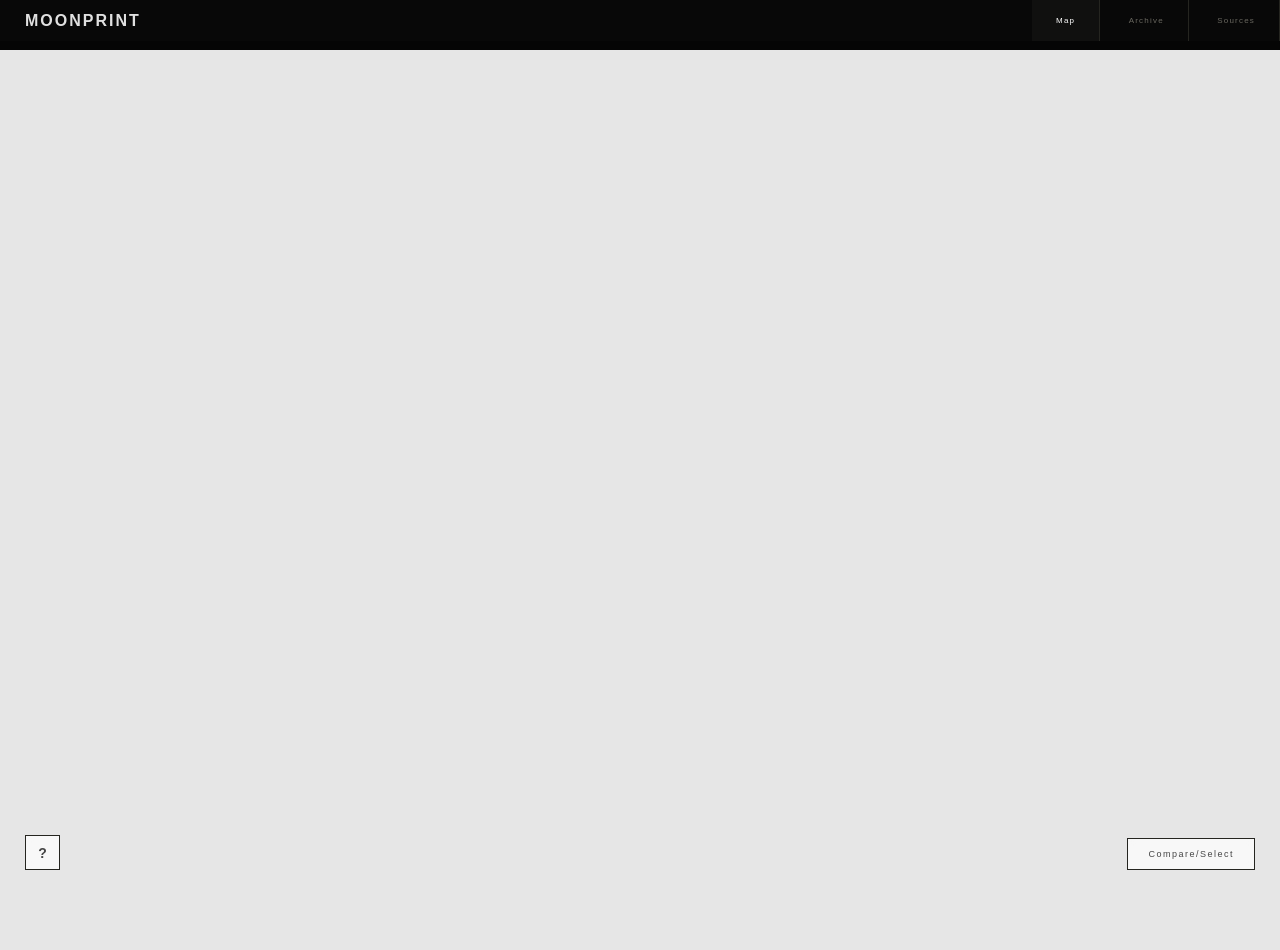
==== index.html @ da6ba2d9 "progetto 1" ====
<!DOCTYPE html>
<html lang="en">
<head>
    <meta charset="UTF-8">
    <meta name="viewport" content="width=device-width, initial-scale=1.0">
    <title>MoonPrint</title>
    
    <link rel="stylesheet" href="https://unpkg.com/leaflet@1.9.4/dist/leaflet.css" />
    <link rel="stylesheet" href="css/style.css" />
</head>
<body>

  <!-- NAV -->
<nav class="section-nav">
  <div class="site-title">MOONPRINT</div>
  <div>
    <button class="nav-tab active" onclick="showView('map')">Map</button> 
    <button class="nav-tab" onclick="showView('archive')">Archive</button>
    <button class="nav-tab" onclick="toggleSourcesModal()">Sources</button>
  </div>
</nav>

    <!-- ARCHIVE -->
    <div id="archive-view"></div>

    <!-- COMPARE/SELECT BUTTON AND PREVIEW AREA -->
    <div id="compare-select-container">
        <button id="compare-select-btn" onclick="toggleCompareMode()">Compare/Select</button>
        <div class="compare-actions" id="compare-actions" style="display: none;">
            <button id="cancel-compare-btn" onclick="toggleCompareMode()">Cancel</button>
            <button id="start-compare-btn" onclick="executeComparison()" disabled>Compare</button>
        </div>
        <div id="compare-preview-area">
            <div class="compare-preview-slot" id="compare-preview-slot-1"></div>
            <div class="compare-preview-slot" id="compare-preview-slot-2"></div>
        </div>
    </div>

    <div id="lightbox" onclick="this.style.display='none'">
        <img id="lightbox-img" src="" alt="Zoom">
    </div>

    <div id="map"></div>

    <!-- MAP LEGEND -->
    <div id="map-legend">
        <div class="legend-title">News Importance</div>
        <div class="legend-item"><div class="legend-dot" style="background: var(--imp-high)"></div><span>Full Page</span></div>
        <div class="legend-item"><div class="legend-dot" style="background: var(--imp-med)"></div><span>Significant</span></div>
        <div class="legend-item"><div class="legend-dot" style="background: var(--imp-low)"></div><span>Brief / Marginal</span></div>
        <div class="legend-note">Colors represent the visual prominence given to the story on the original front page.</div>
    </div>

    <button id="legend-btn" onclick="toggleLegend()">?</button>

    <div id="comparison-overlay">
        <button class="close-btn" onclick="closeComparison()">Close</button>
        <div class="comparison-container">
            <div class="vs-divider"><div class="vs-circle">vs</div></div>
            <div class="newspaper-card card-usa" id="box-usa"></div>
            <div class="newspaper-card card-ussr" id="box-ussr"></div>
        </div>
    </div>

    <div id="purpose-overlay">
        <div id="purpose-modal">
            <h2>MoonPrint</h2>
            <p>This interactive archive explores how global media reported the Apollo 11 moon landing in July 1969. It visualizes the geopolitical narratives of the Cold War, contrasting the triumphant tone. Through a dynamic visualization, the site compares journalistic narratives from different countries, highlighting variations in tone, language, and perspective across international publications. The project was created to mark NASA’s 70th anniversary of the West with the more subdued, technical coverage from the Soviet bloc.</p>
            <p style="font-size: 14px; color: #555; line-height: 1.6; margin-top: 20px;">
                <strong>Instructions:</strong><br>
                • Click on map markers to view newspaper front pages.<br>
                • Select two markers to compare different perspectives.<br>
            </p>
            <button class="close-purpose-btn">Start</button>
        </div>
    </div>

    <div id="sources-overlay">
        <div id="sources-modal">
            <h2>Sources</h2>
            <ul id="sources-list">
                <li><a href="https://santamariatimes.com/news/archives/headlines-apollo-11-moon-landing/collection_2fa322a0-8815-53ca-bf3b-3a1b92e92c36.html#16" target="_blank">Santa Maria Times - Apollo 11 Headlines</a></li>
                <li><a href="https://syvnews.com/news/archives/headlines-apollo-11-moon-landing/collection_3c0d5e05-ab70-5d3f-88fc-f43c67b7f810.html#12" target="_blank">SYV News - Apollo 11 Headlines</a></li>
                <li><a href="https://issuu.com/quotidianonet/docs/1969.07.21_-_l_impronta_di_neil_arm" target="_blank">Issuu - L'Impronta di Neil Arm</a></li>
                <li><a href="https://www.repubblica.it/scienze/2019/07/13/foto/allunaggio_luglio_1969_le_prime_pagine_dei_giornali_italiani-230917118/1/" target="_blank">Repubblica - Prime pagine giornali italiani</a></li>
                <li><a href="https://history.stackexchange.com/questions/15023/what-was-the-internal-soviet-reaction-to-the-moon-landing?utm_source=chatgpt.com" target="_blank">History StackExchange - Soviet Reaction</a></li>
            </ul>
            <button class="close-sources-btn">Close</button>
        </div>
    </div>

    <script src="https://unpkg.com/leaflet@1.9.4/dist/leaflet.js"></script>
    <script src="data.js"></script>
    <script>
const map = L.map('map', { 
    zoomControl: false, 
    minZoom: 2, 
    maxBounds: [[-85, -180], [85, 180]],
    maxBoundsViscosity: 1.0,
    bounceAtZoomLimits: false
});
L.tileLayer('https://{s}.basemaps.cartocdn.com/light_all/{z}/{x}/{y}{r}.png').addTo(map);

let selection = [];
let compareMode = false;

const compareSelectBtn = document.getElementById('compare-select-btn');
const comparePreviewArea = document.getElementById('compare-preview-area');
const compareActionsArea = document.getElementById('compare-actions');
const comparePreviewSlot1 = document.getElementById('compare-preview-slot-1');
const comparePreviewSlot2 = document.getElementById('compare-preview-slot-2');
const legendBtn = document.getElementById('legend-btn');
const sourcesOverlay = document.getElementById('sources-overlay');

function toggleLegend() {
    const legend = document.getElementById('map-legend');
    legend.style.display = (legend.style.display === 'flex') ? 'none' : 'flex';
}

function getPubColor(t) {
    if (t.importance == 1) return "var(--imp-high)";
    if (t.importance == 2) return "var(--imp-med)";
    return "var(--imp-low)";
}

function updateComparePreview(pub, slotElement, index) {
    if (pub && pub.img) {
        slotElement.innerHTML = `<button class="remove-btn" onclick="removeFromSelection(${index})">−</button><img src="${pub.img}" alt="${pub.newspaper}"><div class="newspaper-name-overlay">${pub.city}, ${pub.country}</div>`;
    } else if (pub && pub.country === "China") {
        slotElement.innerHTML = `<button class="remove-btn" onclick="removeFromSelection(${index})">−</button><div class="newspaper-name-overlay">${pub.country} (No Data)</div>`;
    } else {
        slotElement.innerHTML = '';
    }
}

function refreshPreviews() {
    clearAllComparePreviews();
    if (selection[0]) updateComparePreview(selection[0], comparePreviewSlot1, 0);
    if (selection[1]) updateComparePreview(selection[1], comparePreviewSlot2, 1);
    
    const startBtn = document.getElementById('start-compare-btn');
    if (selection.length === 2) {
        startBtn.classList.add('enabled');
        startBtn.disabled = false;
    } else {
        startBtn.classList.remove('enabled');
        startBtn.disabled = true;
    }
}

function clearComparePreviewSlot(slotElement) {
    slotElement.innerHTML = '';
}

function clearAllComparePreviews() {
    clearComparePreviewSlot(comparePreviewSlot1);
    clearComparePreviewSlot(comparePreviewSlot2);
}

function removeFromSelection(index) {
    const pubToRemove = selection[index];
    if (!pubToRemove) return;

    markers.eachLayer(layer => {
        if (layer.pubData && layer.pubData.id === pubToRemove.id) {
            layer.setStyle({ weight: 0, color: '#fff' });
        }
    });

    selection.splice(index, 1);
    refreshPreviews();
    if (document.getElementById('archive-view').style.display === 'block') renderArchive();
}

function toggleSelection(pubId) {
    const pub = publications.find(p => p.id === pubId);
    if (!pub) return;
    const isSelected = selection.includes(pub);
    if (isSelected) {
        removeFromSelection(selection.indexOf(pub));
    } else {
        if (selection.length < 2) {
            selection.push(pub);
            markers.eachLayer(layer => {
                if (layer.pubData && layer.pubData.id === pubId) {
                    layer.setStyle({ weight: 3, color: 'white' });
                }
            });
            refreshPreviews();
        }
    }
    map.closePopup();
}

function executeComparison() {
    if (selection.length === 2) {
        openComparison(selection[0], selection[1]);
        markers.eachLayer(layer => { if (layer.setStyle) layer.setStyle({ weight: 0, color: '#fff' }); });
        _toggleCompareModeInternal(false);
    }
}

function _toggleCompareModeInternal(activate) {
    compareMode = (activate === undefined) ? !compareMode : activate;
    if (compareMode) {
        compareSelectBtn.style.display = 'none';
        comparePreviewArea.style.display = 'flex';
        compareActionsArea.style.display = 'flex';
    } else {
        compareSelectBtn.style.display = 'block';
        comparePreviewArea.style.display = 'none';
        compareActionsArea.style.display = 'none';
        selection = [];
        markers.eachLayer(l => { if(l.setStyle) l.setStyle({weight: 0}); });
        clearAllComparePreviews();
        refreshPreviews();
    }
    if (document.getElementById('archive-view').style.display === 'block') renderArchive();
}

function toggleCompareMode() {
    _toggleCompareModeInternal();
}

let currentImportanceFilter = 'all';
const markers = L.featureGroup();
publications.forEach(t => {
    const color = getPubColor(t);
    const m = L.circleMarker(t.coords, { radius: 7, fillColor: color, stroke: true, color: '#fff', weight: 0, fillOpacity: 0.9 }).addTo(markers);
    m.pubData = t;
    const selectBtnHtml = `<button class="popup-select-btn" data-id="${t.id}" onclick="toggleSelection('${t.id}')">Select</button>`;
    const popupHtml = t.country === "China" 
        ? `<div style="width:260px; padding:5px; font-size:12px; line-height:1.5; max-height:215px; overflow-y:auto;"><strong style="color:#eee; font-size:8px; display:block; margin-bottom:5px; text-transform:uppercase;">Analysis</strong>${t.analysis}${selectBtnHtml}</div>`
        : `<div style="width:180px"><strong>${t.newspaper}</strong><br><small>${t.city}, ${t.country}</small><div class="popup-img-container"><img src="${t.img}" data-pub-id="${t.id}"></div>${selectBtnHtml}</div>`;
    m.bindPopup(popupHtml);
});

map.on('popupopen', function(e) {
    const container = e.popup._container;
    const btn = container.querySelector('.popup-select-btn');
    if (btn) {
        btn.style.display = compareMode ? 'block' : 'none';
        const pubId = btn.getAttribute('data-id');
        const pub = publications.find(p => p.id === pubId);
        const isSelected = selection.includes(pub);
        btn.innerText = isSelected ? 'Remove' : 'Select';
        btn.classList.toggle('is-remove', isSelected);
    }
});

const renderCard = (t, color) => `
    <div class="card-header">
        <div class="header-left">
            <div class="dot" style="background:${color}"></div>
            <span class="journal-name">${t.country || 'Historical Context'}</span>
        </div>
    </div>
    <div class="image-box">
        ${t.img ? `<img src="${t.img}">` : `<div style="padding:40px; color:#333; font-size:14px; line-height:1.6; text-align:left;">${t.analysis}</div>`}
    </div>
    <div class="card-footer">
        <div class="footer-label">${t.newspaper || t.country} • ${t.city || t.continent}</div>
        <div class="footer-scroll-area">
            ${t.main_headline ? `
                <div class="footer-desc">
                    <strong>Front Page Headline</strong> “${t.main_headline}”
                    ${t.main_headline_en && t.main_headline_en !== t.main_headline ? `<br><span style="font-style: italic; font-size: 0.9em; color: #666;">“${t.main_headline_en}”</span>` : ''}
                </div>` : ''}
            <div class="footer-desc"><strong>Analysis</strong> ${t.analysis || '—'}</div>
            <div class="footer-desc"><strong>Visual Hierarchy</strong> ${t.visual || '—'}</div>
            <div class="footer-desc"><strong>Rhetorical Tone</strong> ${t.tone || '—'}</div>
        </div>
    </div>`;

function openComparison(t1, t2) {
    [[t1, 'box-usa'], [t2, 'box-ussr']].forEach(([t, id]) => {
        const color = getPubColor(t);
        const el = document.getElementById(id);
        el.style.borderTop = `3px solid ${color}`;
        el.innerHTML = renderCard(t, color);
    });
    document.getElementById('comparison-overlay').style.display = 'flex';
}

function openDetail(pubId) {
    const t = publications.find(p => p.id === pubId);
    const color = getPubColor(t);
    const b = document.getElementById('detail-card');
    b.style.borderTop = `3px solid ${color}`;
    b.innerHTML = renderCard(t, color);
    document.getElementById('detail-overlay').style.display = 'flex';
}

const closeDetail = () => { document.getElementById('detail-overlay').style.display = 'none'; };
const closeComparison = () => { document.getElementById('comparison-overlay').style.display = 'none'; };

function toggleGridSelection(pubId) {
    const pub = publications.find(p => p.id === pubId);
    if (selection.includes(pub)) selection = selection.filter(p => p !== pub);
    else if (selection.length < 2) selection.push(pub);
    refreshPreviews();
    renderArchive();
}

function filterImportance(val) {
    currentImportanceFilter = val;
    renderArchive();
}

markers.addTo(map);
map.fitBounds(markers.getBounds().pad(0.1));

document.addEventListener('click', function (e) {
    if (e.target.tagName === 'IMG' && e.target.closest('.popup-img-container')) {
        openDetail(e.target.getAttribute('data-pub-id'));
    } else if (e.target.tagName === 'IMG' && e.target.closest('.image-box')) {
        const lightbox = document.getElementById('lightbox');
        document.getElementById('lightbox-img').src = e.target.src;
        lightbox.style.display = 'flex';
    }
});

const purposeOverlay = document.getElementById('purpose-overlay');
purposeOverlay.style.display = 'flex';
const closePurposeModal = () => { purposeOverlay.style.display = 'none'; };
const toggleSourcesModal = () => { sourcesOverlay.style.display = (sourcesOverlay.style.display === 'flex') ? 'none' : 'flex'; };
const closeSourcesModal = () => { sourcesOverlay.style.display = 'none'; };

purposeOverlay.querySelector('.close-purpose-btn').addEventListener('click', closePurposeModal);
sourcesOverlay.querySelector('.close-sources-btn').addEventListener('click', closeSourcesModal);

window.addEventListener('keydown', (e) => {
    if(e.key === "Escape") { 
        closeComparison(); closeDetail(); closePurposeModal(); closeSourcesModal();
        document.getElementById('lightbox').style.display = 'none'; 
        if (compareMode) _toggleCompareModeInternal(false);
    }
});

function showView(viewName) {
    document.querySelectorAll('.nav-tab[onclick]').forEach(t => t.classList.toggle('active', t.getAttribute('onclick').includes(viewName)));
    document.getElementById('archive-view').style.display = viewName === 'archive' ? 'block' : 'none';
    legendBtn.style.display = viewName === 'archive' ? 'none' : 'flex';
    if (viewName === 'archive') {
        document.getElementById('map-legend').style.display = 'none';
        renderArchive();
    }
}

function renderArchive() {
    const container = document.getElementById('archive-view');
    container.innerHTML = "";
    const toolbar = document.createElement('div');
    toolbar.className = 'archive-toolbar';
    toolbar.innerHTML = `
        <div style="display:flex; justify-content:space-between; align-items:flex-end; width:100%;">
            <div class="archive-filters">
                <span class="filter-label">Coverage Importance:</span>
                <div class="importance-filters">
                    <button class="filter-btn ${currentImportanceFilter === 'all' ? 'active' : ''}" onclick="filterImportance('all')">All</button>
                    <button class="filter-btn ${currentImportanceFilter === '1' ? 'active' : ''}" onclick="filterImportance('1')">Full Page</button>
                    <button class="filter-btn ${currentImportanceFilter === '2' ? 'active' : ''}" onclick="filterImportance('2')">Significant</button>
                    <button class="filter-btn ${currentImportanceFilter === '3' ? 'active' : ''}" onclick="filterImportance('3')">Brief</button>
                </div>
            </div>
        </div>
        ${compareMode ? `<div class="compare-hint">Select two images to compare different perspectives.</div>` : ''}
    `;
    container.appendChild(toolbar);
    const filteredPubs = currentImportanceFilter === 'all' ? publications : publications.filter(p => p.importance == currentImportanceFilter);
    const continents = [...new Set(filteredPubs.map(t => t.continent))];
    let fullHtml = "";
    continents.forEach(cont => {
        const items = filteredPubs.filter(t => t.continent === cont);
        if(items.filter(t => t.img).length === 0) return;
        let html = `<div class="continent-block"><div class="continent-title">${cont}</div>`;
        const countries = [...new Set(items.map(i => i.country))];
        countries.forEach(country => {
            const cItems = items.filter(t => t.country === country && t.img);
            if(cItems.length === 0) return;
            html += `<div class="country-block"><div class="country-title">${country}</div><div class="grid-container">`;
            cItems.forEach(t => {
                const isSelected = selection.includes(t);
                html += `<div class="grid-item ${isSelected ? 'selected' : ''}" onclick="${compareMode ? `toggleGridSelection('${t.id}')` : `openDetail('${t.id}')`}">
                            <div class="grid-img-wrapper"><img src="${t.img}"></div>
                            <div class="grid-info"><div class="grid-city">${t.city}</div><div class="grid-journal">${t.newspaper}</div></div>
                         </div>`;
            });
            html += `</div></div>`;
        });
        fullHtml += html + `</div>`;
    });
    container.insertAdjacentHTML('beforeend', fullHtml);
}
    </script>

    <div id="detail-overlay">
        <button class="close-btn" onclick="closeDetail()">Close</button>
        <div class="comparison-container" style="justify-content: center;">
            <div class="newspaper-card" id="detail-card" style="max-width: 500px; width: 100%;"></div>
        </div>
    </div>
</body>
</html>
---- css/style.css ----
:root {
    --imp-high: #FC3D21; 
    --imp-med: #005DAB;  
    --imp-low: #A7A9AC;
    --bg-dark: #050505;
    --text-gray: #ccc;
    --card-bg: #111;
}

body { margin: 0; padding: 0; background: var(--bg-dark); font-family: 'Helvetica Neue', Arial, sans-serif; overflow: hidden; color: white; margin-top:0; }

#map { height: 100vh; width: 100%; background: #e6e6e6; margin-top: 50px }
.leaflet-tile-pane {
    filter: grayscale(100%) brightness(105%);
}

/* ─── NAV ─── */
.section-nav {
    position: fixed;
    top: 0;
    left:0;
    width: 100%;
    z-index: 13000;
    background: rgba(9, 9, 9, 0.92);
    backdrop-filter: blur(8px);
    display: flex;
    justify-content: space-between;
    align-items: center;
}
.nav-tab {
    padding: 1rem 1.5rem;
    font-family: 'Helvetica Neue', Arial, sans-serif;
    font-size: 8px;
    letter-spacing: 0.15em;
    color: #6a6860;
    cursor: pointer;
    border: none;
    background: none;
    border-right: 1px solid #252520;
    text-decoration: none;
    display: inline-block;
    transition: all 0.2s;
}
.nav-tab:hover, .nav-tab.active { color: var(--moon-hi); background: rgba(200,192,168,0.04); }

.site-title {
    font-weight: 600;
    letter-spacing: 2px;
    margin-left: 25px;
    color: #e0e0e0;
    text-transform: none;
}

/* --- LIGHTBOX --- */
#lightbox {
    display: none; position: fixed; top: 0; left: 0; width: 100%; height: 100%;
    background: rgba(0, 0, 0, 0.9); z-index: 20000; cursor: zoom-out;
    align-items: center; justify-content: center; padding: 20px;
}
#lightbox img { max-width: 95%; max-height: 95%; border: 1px solid #444; }

/* --- MAP POPUP --- */
.popup-img-container {
    width: 100%; height: 110px; overflow: hidden; margin-top: 8px;
    border: 1px solid #333; background: #222; cursor: zoom-in;
}
.popup-img-container img { width: 100%; height: auto; display: block; }

/* ─── COMPARATIVE ANALYSIS ─── */
#comparison-overlay, #detail-overlay {
    display: none; position: fixed; top: 0; left: 0; width: 100%; height: 100%;
    background: rgba(230, 230, 230, 0.98); backdrop-filter: blur(12px);
    align-items: flex-start; justify-content: center; z-index: 12000;
    animation: fadeIn 0.4s ease;
    overflow-y: auto;
    padding: 60px 0;
}

@keyframes fadeIn { from { opacity: 0; } to { opacity: 1; } }

.comparison-container {
    display: flex; align-items: stretch; width: 94%; max-width: 1050px; position: relative;
}

.newspaper-card {
    flex: 1; background: #ffffff; border: 1px solid #e5e5e5;
    display: flex; flex-direction: column; margin: 0 15px;
    box-shadow: 0 10px 30px rgba(0,0,0,0.08);
    max-height: 90vh;
}

.card-header {
    padding: 10px 15px; display: flex; align-items: center;
    background: #222; border-bottom: 1px solid #333;
}

.header-left { display: flex; align-items: center; gap: 10px; }
.dot { width: 10px; height: 10px; border-radius: 50%; }
.journal-name { font-weight: 600; font-size: 15px; color: #fff; }

.image-box {
    height: 55vh; min-height: 200px; background: #C1C1C1; display: flex;
    align-items: center; justify-content: center; position: relative; border-bottom: 1px solid #333;
    overflow-y: auto;
}
.image-box img { width: 100%; height: 100%; object-fit: contain; object-position: center; cursor: zoom-in; }

.card-footer { padding: 0; flex: 1; display: flex; flex-direction: column; border-top: 1px solid #333; overflow: hidden; }
.footer-label { padding: 8px 25px 8px 10px; font-size: 12px; font-weight: 800; letter-spacing: 1.2px; text-transform: none; border-bottom: 1px solid #333; flex-shrink: 0; background: #222; color: #fff; }
.footer-scroll-area { padding: 10px; overflow-y: auto; flex: 1; }

.footer-desc { font-size: 14px; line-height: 1.6; color: #333; font-weight: 400; margin-bottom: 15px; }
.footer-desc strong { color: #222; text-transform: none; font-size: 13px; font-weight: 600; letter-spacing: 0.3px; display: block; margin-bottom: 4px; }

.footer-scroll-area::-webkit-scrollbar, .image-box::-webkit-scrollbar { width: 6px; }
.footer-scroll-area::-webkit-scrollbar-track { background: #f1f1f1; }
.footer-scroll-area::-webkit-scrollbar-thumb, .image-box::-webkit-scrollbar-thumb { background: #ccc; border-radius: 10px; }
.footer-scroll-area::-webkit-scrollbar-thumb:hover { background: #bbb; }

@media (max-width: 900px) {
    .comparison-container { 
        flex-direction: column; 
        align-items: center; 
        gap: 20px;
        padding-bottom: 80px;
    }
    .newspaper-card { 
        width: 100%; 
        margin: 0; 
        max-height: 75vh;
    }
    .vs-divider { display: none; }
    .image-box { height: 40vh; }
    .close-btn { top: 20px; right: 20px; font-size: 10px; padding: 8px 15px; }
}

.vs-divider { position: absolute; left: 50%; top: 50%; transform: translate(-50%, -50%); z-index: 10; }
.vs-circle {
    width: 38px; height: 38px; background: #fff; border: 1px solid #ddd; border-radius: 50%;
    display: flex; align-items: center; justify-content: center; color: #999; font-size: 11px; font-weight: bold;
    box-shadow: 0 4px 10px rgba(0,0,0,0.1);
}

.close-btn { position: fixed; top: 60px; right: 40px; background: rgba(230,230,230,0.8); border: 1px solid #999; padding: 10px 20px; color: #333; cursor: pointer; font-size: 11px; letter-spacing: 2px; z-index: 12001; transition: all 0.3s; }
.close-btn:hover { background: #333; color: #fff; border-color: #333; }

.leaflet-popup-content-wrapper { background: #111; color: white; border-radius: 0; border: 1px solid #444; }
.leaflet-popup-tip { background: #111; }

/* ─── ARCHIVE VIEW ─── */
#archive-view {
    display: none; position: fixed; top: 0; left: 0; width: 100%; height: 100%;
    background: #e6e6e6; z-index: 9000; overflow-y: auto;
    padding: 40px 9% 40px; box-sizing: border-box;
}
.continent-block { margin-bottom: 60px; }
.continent-title { 
    font-size: 18px; font-weight: 500; letter-spacing: 3px; color: #333; border-bottom: 1px solid #ccc; 
    padding-bottom: 10px; margin-bottom: 25px; text-transform: none;
}
.country-block { margin-bottom: 30px; }
.country-title { font-size: 14px; font-weight: 500; color: #555; margin-bottom: 15px; text-transform: none; letter-spacing: 1.5px; border-left: 2px solid #ccc; padding-left: 10px; }
.grid-container { 
    display: grid; 
    grid-template-columns: repeat(auto-fill, minmax(110px, 1fr)); 
    gap: 20px 15px; 
    align-items: start; 
}
.grid-item { 
    cursor: pointer; 
    transition: transform 0.3s ease; 
    position: relative; 
    display: flex; 
    flex-direction: column; 
    align-items: center; 
    text-align: center;
}
.grid-item:hover { transform: translateY(-8px); }
.grid-item.selected .grid-img-wrapper { border: 3px solid #0026ff; }

.grid-img-wrapper {
    width: 100%;
    overflow: hidden;
    background: #f0f0f0;
    margin-bottom: 16px;
    transition: all 0.3s ease;
    border: 1px solid transparent;
}

.archive-toolbar {
    position: sticky;
    top: 0;
    z-index: 1000;
    background: #e6e6e6;
    display: flex; 
    flex-direction: column;
    align-items: flex-start;
    padding: 20px 0 15px;
    margin-bottom: 25px;
    border-bottom: none;
}
.archive-filters { display: flex; flex-direction: column; gap: 10px; }
.filter-label { 
    font-size: 9px; 
    font-weight: 700; 
    color: #454545; 
    text-transform: none; 
    letter-spacing: 1.5px; 
}
.importance-filters { 
    display: flex; 
    gap: 8px;
}
.filter-btn {
    background: rgba(255, 255, 255, 0.7);
    backdrop-filter: blur(4px);
    border: 1px solid #252520;
    color: #454545;
    padding: 8px 16px;
    font-size: 9px;
    font-weight: 600;
    letter-spacing: 1.5px;
    text-transform: none;
    cursor: pointer; 
    transition: all 0.3s;
}
.filter-btn:hover { background: #dddddd; color: #000; }
.filter-btn.active { 
    background: #333; 
    color: #fff; 
    border-color: #333; 
}

.compare-hint { font-size: 12px; color: #999; font-style: italic; margin-top: 10px; display: block; }

.grid-img-wrapper img { width: 100%; height: auto; display: block; filter: grayscale(100%); transition: all 0.5s ease; }
.grid-item:hover .grid-img-wrapper img { filter: grayscale(0%); }

.grid-info { 
    width: 100%; 
    padding: 0 10px; 
    text-align: left;
}
.archive-compare-button.active { background: #0026ff; border-color: #0026ff; color: #fff; }

.grid-city { font-weight: 400; font-size: 10px; color: #70757a; margin-bottom: 2px; line-height: 1.2; }
.grid-journal { font-weight: 600; font-size: 12px; color: #202124; letter-spacing: 0.1px; }

/* --- MAP LEGEND --- */
#map-legend {
    position: fixed;
    bottom: 30px;
    left: 59px;
    background: rgba(255, 255, 255, 0.7);
    backdrop-filter: blur(4px);
    padding: 12px 15px;
    border: 1px solid #252520;
    z-index: 1000;
    font-family: 'Helvetica Neue', Arial, sans-serif;
    display: none;
    flex-direction: column;
    gap: 6px;
}
.legend-title {
    font-size: 8px;
    font-weight: 800;
    text-transform: none;
    letter-spacing: 1.5px;
    color: #454545;
    margin-bottom: 2px;
}
.legend-item { display: flex; align-items: center; gap: 8px; font-size: 9px; color: #333; font-weight: 600; text-transform: none; letter-spacing: 0.5px; }
.legend-dot { width: 8px; height: 8px; border-radius: 50%; }
.legend-note { 
    margin-top: 4px; font-size: 10px; color: #666; font-style: italic; 
    border-top: 1px solid rgba(0,0,0,0.1); padding-top: 6px; max-width: 150px; line-height: 1.2;
}

#legend-btn {
    position: fixed;
    bottom: 30px;
    left: 25px;
    width: 35px;
    height: 35px;
    background: rgba(255, 255, 255, 0.7);
    backdrop-filter: blur(4px);
    border: 1px solid #252520;
    color: #454545;
    font-size: 14px;
    font-weight: bold;
    cursor: pointer;
    z-index: 11000;
    display: flex;
    align-items: center;
    justify-content: center;
    transition: all 0.3s;
}
#legend-btn:hover {
    background: #dddddd;
    color: #000;
}

#purpose-overlay {
    display: none; position: fixed; top: 0; left: 0; width: 100%; height: 100%;
    background: rgba(0,0,0,0.6); backdrop-filter: blur(5px);
    z-index: 25000; align-items: center; justify-content: center; animation: fadeIn 0.3s;
}

#purpose-modal {
    background: #fff; color: #333; padding: 30px 40px;
    max-width: 550px; width: 90%; box-shadow: 0 10px 30px rgba(0,0,0,0.2);
}
#purpose-modal h2 { margin-top: 0; font-size: 16px; letter-spacing: 2px; text-transform: none; }
#purpose-modal p { font-family: 'Helvetica Neue', Arial, sans-serif; font-size: 15px; line-height: 1.7; color: #555; }
.close-purpose-btn {
    display: block; margin-top: 25px; margin-left: auto; background: #333; color: #fff;
    border: none; padding: 10px 25px; cursor: pointer; text-transform: none;
    font-size: 11px; letter-spacing: 1px; transition: background 0.2s;
}
.close-purpose-btn:hover { background: #000; }

/* --- SOURCES MODAL --- */
#sources-overlay {
    display: none; position: fixed; top: 0; left: 0; width: 100%; height: 100%;
    background: rgba(0,0,0,0.6); backdrop-filter: blur(5px);
    z-index: 25000; align-items: center; justify-content: center; animation: fadeIn 0.3s;
}

#sources-modal {
    background: #fff; color: #333; padding: 30px 40px;
    max-width: 550px; width: 90%; box-shadow: 0 10px 30px rgba(0,0,0,0.2);
}
#sources-modal h2 { margin-top: 0; font-size: 16px; letter-spacing: 2px; text-transform: none; }
#sources-modal ul { list-style: none; padding: 0; margin: 25px 0; }
#sources-modal a {
    color: #444; text-decoration: none; font-size: 13px; letter-spacing: 0.5px;
    display: flex; align-items: center; gap: 12px; padding: 12px 0;
    border-bottom: 1px solid #f0f0f0; transition: all 0.2s ease;
}
#sources-modal li:last-child a { border-bottom: none; }
#sources-modal a::before {
    content: ""; width: 6px; height: 6px; background: var(--imp-med);
    border-radius: 50%; flex-shrink: 0; opacity: 0.6; transition: transform 0.2s;
}
#sources-modal a:hover { color: #000; padding-left: 5px; }
#sources-modal a:hover::before { transform: scale(1.3); opacity: 1; }

.close-sources-btn {
    display: block; margin-top: 25px; margin-left: auto; background: #333; color: #fff;
    border: none; padding: 10px 25px; cursor: pointer; text-transform: none;
    font-size: 11px; letter-spacing: 1px; transition: background 0.2s;
}
#sources-modal .close-sources-btn:hover { background: #000; }

#compare-select-container {
    position: fixed;
    bottom: 30px;
    right: 25px;
    z-index: 11000;
    display: flex;
    align-items: flex-end;
    flex-direction: row-reverse;
    gap: 10px;
}
#compare-select-btn {
    background: rgba(255, 255, 255, 0.7);
    backdrop-filter: blur(4px);
    border: 1px solid #252520;
    color: #454545;
    padding: 10px 20px;
    font-size: 9px;
    letter-spacing: 1.5px;
    text-transform: none;
    cursor: pointer;
    transition: all 0.3s;
    font-family: 'Helvetica Neue', Arial, sans-serif;
}
#compare-select-btn:hover {
    background: #dddddd;
    color: #000;
    border-color: #000000;
}
#compare-preview-area {
    display: none;
    gap: 5px;
    height: auto;
    background: rgba(255, 255, 255, 0.4);
    backdrop-filter: blur(8px);
    border: 1px solid rgba(37, 37, 32, 0.3);
    padding: 5px;
    align-items: center;
}
.compare-preview-slot {
    width: 100px;
    height: 140px;
    background-color: rgba(255, 255, 255, 0.01);
    border: 1px dashed rgba(37, 37, 32, 0.4);
    display: flex;
    align-items: center;
    justify-content: center;
    overflow: hidden;
    position: relative;
}
.compare-preview-slot::before {
    content: '+';
    font-size: 24px;
    color: rgba(37, 37, 32, 0.3);
    position: absolute;
    z-index: 1;
    pointer-events: none;
}
.compare-preview-slot img {
    width: 100%;
    height: 100%;
    object-fit: cover;
    object-position: center;
    position: relative;
    z-index: 2;
}
.compare-preview-slot .newspaper-name-overlay {
    position: absolute;
    bottom: 0;
    left: 0;
    width: 100%;
    background: rgba(0,0,0,0.7);
    color: white;
    font-size: 7px;
    text-align: center;
    padding: 4px 0;
    white-space: nowrap;
    overflow: hidden;
    text-overflow: ellipsis;
    z-index: 3;
}
.remove-btn {
    position: absolute;
    top: 5px;
    right: 5px;
    width: 18px;
    height: 18px;
    background: rgba(255, 255, 255, 0.9);
    border: 1px solid #252520;
    color: #000;
    border-radius: 50%;
    font-size: 12px;
    font-weight: normal;
    display: flex;
    align-items: center;
    justify-content: center;
    cursor: pointer;
    z-index: 10;
    padding: 0;
}
.remove-btn:hover { background: #000; color: #fff; }

.compare-actions {
    display: flex;
    flex-direction: row;
    gap: 8px;
}

#start-compare-btn {
    background: #bbb;
    color: #fff;
    border: none;
    padding: 10px 20px;
    font-size: 10px;
    font-weight: bold;
    letter-spacing: 1px;
    cursor: not-allowed;
    opacity: 0.5;
    transition: all 0.2s;
}
#start-compare-btn.enabled {
    background: #0026ff;
    cursor: pointer;
    opacity: 1;
    color: #fff;
}
#start-compare-btn.enabled:hover { background: #001ecc; }

#cancel-compare-btn {
    background: rgba(255, 255, 255, 0.7);
    backdrop-filter: blur(4px);
    border: 1px solid #252520;
    color: #454545;
    padding: 10px 20px;
    font-size: 10px;
    font-weight: bold;
    letter-spacing: 1px;
    cursor: pointer;
    transition: all 0.2s;
}
#cancel-compare-btn:hover { background: #dddddd; color: #000; }

.popup-select-btn {
    margin-top: 10px;
    width: 100%;
    background: #0026ff;
    color: #ffffff;
    border: none;
    padding: 8px;
    font-size: 10px;
    font-weight: bold;
    text-transform: none;
    letter-spacing: 1px;
    cursor: pointer;
    transition: all 0.2s;
}
.popup-select-btn:hover { background: #ffffff; color: #000000; }
.popup-select-btn.is-remove {
    background: var(--imp-high);
    color: #fff;
    border-color: var(--imp-high);
}
.popup-select-btn.is-remove:hover { background: #d6301a; }
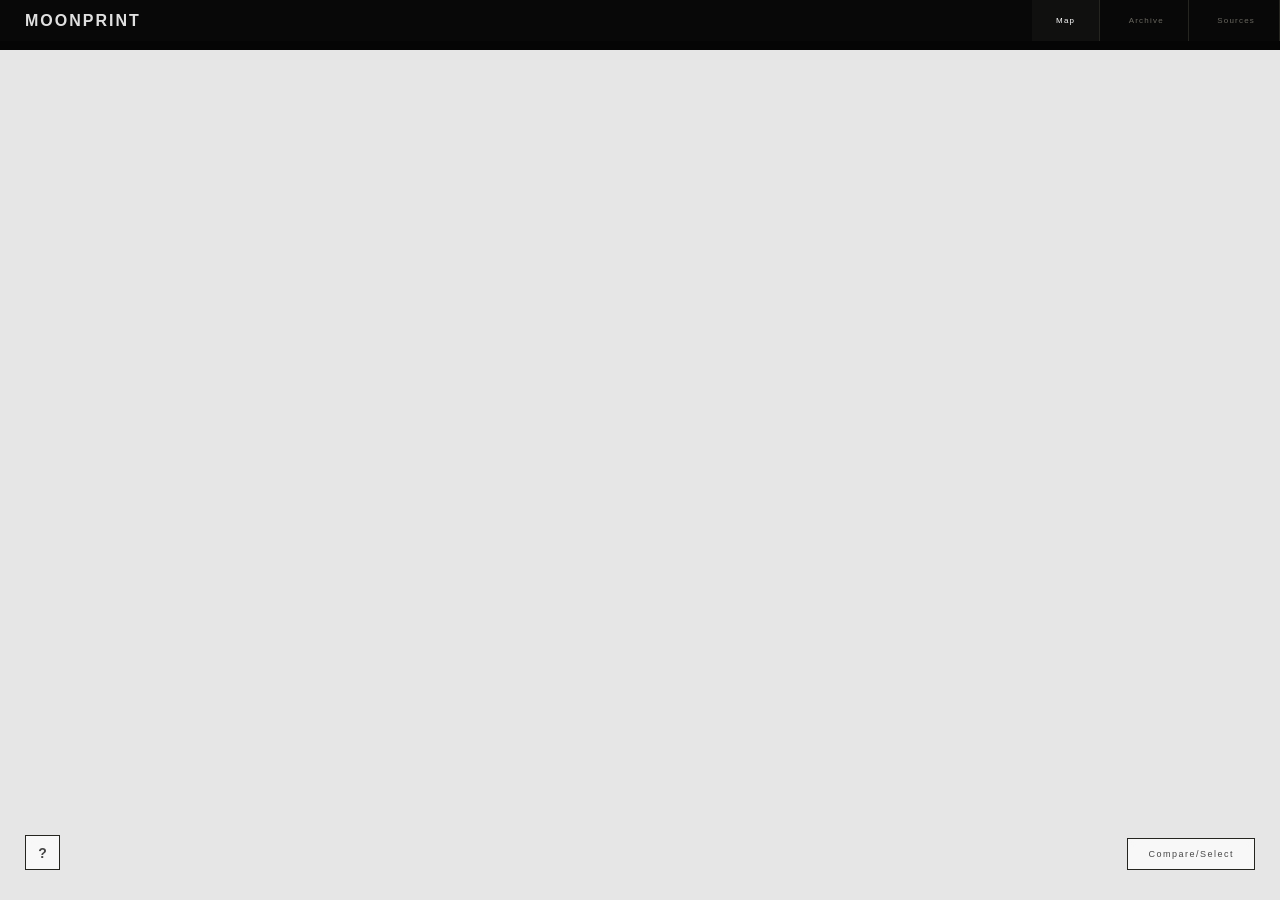
==== commit 0525dbb5: "MoonPrint" ====
--- a/index.html
+++ b/index.html
@@ -6,7 +6,7 @@
     <title>MoonPrint</title>
     
     <link rel="stylesheet" href="https://unpkg.com/leaflet@1.9.4/dist/leaflet.css" />
-    <link rel="stylesheet" href="css/style.css" />
+    <link rel="stylesheet" href="assets/css/style.css" />
 </head>
 <body>
 
@@ -90,7 +90,7 @@
     </div>
 
     <script src="https://unpkg.com/leaflet@1.9.4/dist/leaflet.js"></script>
-    <script src="data.js"></script>
+    <script src="assets/data/data.js"></script>
     <script>
 const map = L.map('map', { 
     zoomControl: false, 
@@ -381,8 +381,8 @@
             html += `<div class="country-block"><div class="country-title">${country}</div><div class="grid-container">`;
             cItems.forEach(t => {
                 const isSelected = selection.includes(t);
-                html += `<div class="grid-item ${isSelected ? 'selected' : ''}" onclick="${compareMode ? `toggleGridSelection('${t.id}')` : `openDetail('${t.id}')`}">
-                            <div class="grid-img-wrapper"><img src="${t.img}"></div>
+                html += `<div class="grid-item ${isSelected ? 'selected' : ''}" onclick="${compareMode ? `toggleGridSelection('${t.id}')` : `openDetail('${t.id}')`}" title="${t.newspaper}">
+                            <div class="grid-img-wrapper"><img src="${t.img}" onerror="console.error('Errore caricamento immagine per: ${t.newspaper}', this.src)"></div>
                             <div class="grid-info"><div class="grid-city">${t.city}</div><div class="grid-journal">${t.newspaper}</div></div>
                          </div>`;
             });
--- a/assets/css/style.css
+++ b/assets/css/style.css
@@ -0,0 +1,516 @@
+:root {
+    --imp-high: #FC3D21; 
+    --imp-med: #005DAB;  
+    --imp-low: #A7A9AC;
+    --bg-dark: #050505;
+    --text-gray: #ccc;
+    --card-bg: #111;
+}
+
+body { margin: 0; padding: 0; background: var(--bg-dark); font-family: 'Helvetica Neue', Arial, sans-serif; overflow: hidden; color: white; margin-top:0; }
+
+#map { height: calc(100vh - 50px); width: 100%; background: #e6e6e6; margin-top: 50px }
+.leaflet-tile-pane {
+    filter: grayscale(100%) brightness(105%);
+}
+
+/* ─── NAV ─── */
+.section-nav {
+    position: fixed;
+    top: 0;
+    left:0;
+    width: 100%;
+    z-index: 13000;
+    background: rgba(9, 9, 9, 0.92);
+    backdrop-filter: blur(8px);
+    display: flex;
+    justify-content: space-between;
+    align-items: center;
+}
+.nav-tab {
+    padding: 1rem 1.5rem;
+    font-family: 'Helvetica Neue', Arial, sans-serif;
+    font-size: 8px;
+    letter-spacing: 0.15em;
+    color: #6a6860;
+    cursor: pointer;
+    border: none;
+    background: none;
+    border-right: 1px solid #252520;
+    text-decoration: none;
+    display: inline-block;
+    transition: all 0.2s;
+}
+.nav-tab:hover, .nav-tab.active { color: var(--moon-hi); background: rgba(200,192,168,0.04); }
+
+.site-title {
+    font-weight: 600;
+    letter-spacing: 2px;
+    margin-left: 25px;
+    color: #e0e0e0;
+    text-transform: none;
+}
+
+/* --- LIGHTBOX --- */
+#lightbox {
+    display: none; position: fixed; top: 0; left: 0; width: 100%; height: 100%;
+    background: rgba(0, 0, 0, 0.9); z-index: 20000; cursor: zoom-out;
+    align-items: center; justify-content: center; padding: 20px;
+}
+#lightbox img { max-width: 95%; max-height: 95%; border: 1px solid #444; }
+
+/* --- MAP POPUP --- */
+.popup-img-container {
+    width: 100%; height: 110px; overflow: hidden; margin-top: 8px;
+    border: 1px solid #333; background: #222; cursor: zoom-in;
+}
+.popup-img-container img { width: 100%; height: auto; display: block; }
+
+/* ─── COMPARATIVE ANALYSIS ─── */
+#comparison-overlay, #detail-overlay {
+    display: none; position: fixed; top: 0; left: 0; width: 100%; height: 100%;
+    background: rgba(230, 230, 230, 0.98); backdrop-filter: blur(12px);
+    align-items: flex-start; justify-content: center; z-index: 12000;
+    animation: fadeIn 0.4s ease;
+    overflow-y: auto;
+    padding: 60px 0;
+}
+
+@keyframes fadeIn { from { opacity: 0; } to { opacity: 1; } }
+
+.comparison-container {
+    display: flex; align-items: stretch; width: 94%; max-width: 1050px; position: relative;
+}
+
+.newspaper-card {
+    flex: 1; background: #ffffff; border: 1px solid #e5e5e5;
+    display: flex; flex-direction: column; margin: 0 15px;
+    box-shadow: 0 10px 30px rgba(0,0,0,0.08);
+    max-height: 90vh;
+}
+
+.card-header {
+    padding: 10px 15px; display: flex; align-items: center;
+    background: #222; border-bottom: 1px solid #333;
+}
+
+.header-left { display: flex; align-items: center; gap: 10px; }
+.dot { width: 10px; height: 10px; border-radius: 50%; }
+.journal-name { font-weight: 600; font-size: 15px; color: #fff; }
+
+.image-box {
+    height: 55vh; min-height: 200px; background: #C1C1C1; display: flex;
+    align-items: center; justify-content: center; position: relative; border-bottom: 1px solid #333;
+    overflow-y: auto;
+}
+.image-box img { width: 100%; height: 100%; object-fit: contain; object-position: center; cursor: zoom-in; }
+
+.card-footer { padding: 0; flex: 1; display: flex; flex-direction: column; border-top: 1px solid #333; overflow: hidden; }
+.footer-label { padding: 8px 25px 8px 10px; font-size: 12px; font-weight: 800; letter-spacing: 1.2px; text-transform: none; border-bottom: 1px solid #333; flex-shrink: 0; background: #222; color: #fff; }
+.footer-scroll-area { padding: 10px; overflow-y: auto; flex: 1; }
+
+.footer-desc { font-size: 14px; line-height: 1.6; color: #333; font-weight: 400; margin-bottom: 15px; }
+.footer-desc strong { color: #222; text-transform: none; font-size: 13px; font-weight: 600; letter-spacing: 0.3px; display: block; margin-bottom: 4px; }
+
+.footer-scroll-area::-webkit-scrollbar, .image-box::-webkit-scrollbar { width: 6px; }
+.footer-scroll-area::-webkit-scrollbar-track { background: #f1f1f1; }
+.footer-scroll-area::-webkit-scrollbar-thumb, .image-box::-webkit-scrollbar-thumb { background: #ccc; border-radius: 10px; }
+.footer-scroll-area::-webkit-scrollbar-thumb:hover { background: #bbb; }
+
+@media (max-width: 900px) {
+    .comparison-container { 
+        flex-direction: column; 
+        align-items: center; 
+        gap: 20px;
+        padding-bottom: 80px;
+    }
+    .newspaper-card { 
+        width: 100%; 
+        margin: 0; 
+        max-height: 75vh;
+    }
+    .vs-divider { display: none; }
+    .image-box { height: 40vh; }
+    .close-btn { top: 20px; right: 20px; font-size: 10px; padding: 8px 15px; }
+}
+
+.vs-divider { position: absolute; left: 50%; top: 50%; transform: translate(-50%, -50%); z-index: 10; }
+.vs-circle {
+    width: 38px; height: 38px; background: #fff; border: 1px solid #ddd; border-radius: 50%;
+    display: flex; align-items: center; justify-content: center; color: #999; font-size: 11px; font-weight: bold;
+    box-shadow: 0 4px 10px rgba(0,0,0,0.1);
+}
+
+.close-btn { position: fixed; top: 60px; right: 40px; background: rgba(230,230,230,0.8); border: 1px solid #999; padding: 10px 20px; color: #333; cursor: pointer; font-size: 11px; letter-spacing: 2px; z-index: 12001; transition: all 0.3s; }
+.close-btn:hover { background: #333; color: #fff; border-color: #333; }
+
+.leaflet-popup-content-wrapper { background: #111; color: white; border-radius: 0; border: 1px solid #444; }
+.leaflet-popup-tip { background: #111; }
+
+/* ─── ARCHIVE VIEW ─── */
+#archive-view {
+    display: none; position: fixed; top: 0; left: 0; width: 100%; height: 100%;
+    background: #e6e6e6; z-index: 9000; overflow-y: auto;
+    padding: 40px 9% 40px; box-sizing: border-box;
+}
+.continent-block { margin-bottom: 60px; }
+.continent-title { 
+    font-size: 18px; font-weight: 500; letter-spacing: 3px; color: #333; border-bottom: 1px solid #ccc; 
+    padding-bottom: 10px; margin-bottom: 25px; text-transform: none;
+}
+.country-block { margin-bottom: 30px; }
+.country-title { font-size: 14px; font-weight: 500; color: #555; margin-bottom: 15px; text-transform: none; letter-spacing: 1.5px; border-left: 2px solid #ccc; padding-left: 10px; }
+.grid-container { 
+    display: grid; 
+    grid-template-columns: repeat(auto-fill, minmax(110px, 1fr)); 
+    gap: 20px 15px; 
+    align-items: start; 
+}
+.grid-item { 
+    cursor: pointer; 
+    transition: transform 0.3s ease; 
+    position: relative; 
+    display: flex; 
+    flex-direction: column; 
+    align-items: center; 
+    text-align: center;
+}
+.grid-item:hover { transform: translateY(-8px); }
+.grid-item.selected .grid-img-wrapper { border: 3px solid #0026ff; }
+
+.grid-img-wrapper {
+    width: 100%;
+    overflow: hidden;
+    background: #f0f0f0;
+    margin-bottom: 16px;
+    transition: all 0.3s ease;
+    border: 1px solid transparent;
+}
+
+.archive-toolbar {
+    position: sticky;
+    top: 0;
+    z-index: 1000;
+    background: #e6e6e6;
+    display: flex; 
+    flex-direction: column;
+    align-items: flex-start;
+    padding: 20px 0 15px;
+    margin-bottom: 25px;
+    border-bottom: none;
+}
+.archive-filters { display: flex; flex-direction: column; gap: 10px; }
+.filter-label { 
+    font-size: 9px; 
+    font-weight: 700; 
+    color: #454545; 
+    text-transform: none; 
+    letter-spacing: 1.5px; 
+}
+.importance-filters { 
+    display: flex; 
+    gap: 8px;
+}
+.filter-btn {
+    background: rgba(255, 255, 255, 0.7);
+    backdrop-filter: blur(4px);
+    border: 1px solid #252520;
+    color: #454545;
+    padding: 8px 16px;
+    font-size: 9px;
+    font-weight: 600;
+    letter-spacing: 1.5px;
+    text-transform: none;
+    cursor: pointer; 
+    transition: all 0.3s;
+}
+.filter-btn:hover { background: #dddddd; color: #000; }
+.filter-btn.active { 
+    background: #333; 
+    color: #fff; 
+    border-color: #333; 
+}
+
+.compare-hint { font-size: 12px; color: #999; font-style: italic; margin-top: 10px; display: block; }
+
+.grid-img-wrapper img { width: 100%; height: auto; display: block; filter: grayscale(100%); transition: all 0.5s ease; }
+.grid-item:hover .grid-img-wrapper img { filter: grayscale(0%); }
+
+.grid-info { 
+    width: 100%; 
+    padding: 0 10px; 
+    text-align: left;
+}
+.archive-compare-button.active { background: #0026ff; border-color: #0026ff; color: #fff; }
+
+.grid-city { font-weight: 400; font-size: 10px; color: #70757a; margin-bottom: 2px; line-height: 1.2; }
+.grid-journal { font-weight: 600; font-size: 12px; color: #202124; letter-spacing: 0.1px; }
+
+/* --- MAP LEGEND --- */
+#map-legend {
+    position: fixed;
+    bottom: 30px;
+    left: 59px;
+    background: rgba(255, 255, 255, 0.7);
+    backdrop-filter: blur(4px);
+    padding: 12px 15px;
+    border: 1px solid #252520;
+    z-index: 1000;
+    font-family: 'Helvetica Neue', Arial, sans-serif;
+    display: none;
+    flex-direction: column;
+    gap: 6px;
+}
+.legend-title {
+    font-size: 8px;
+    font-weight: 800;
+    text-transform: none;
+    letter-spacing: 1.5px;
+    color: #454545;
+    margin-bottom: 2px;
+}
+.legend-item { display: flex; align-items: center; gap: 8px; font-size: 9px; color: #333; font-weight: 600; text-transform: none; letter-spacing: 0.5px; }
+.legend-dot { width: 8px; height: 8px; border-radius: 50%; }
+.legend-note { 
+    margin-top: 4px; font-size: 10px; color: #666; font-style: italic; 
+    border-top: 1px solid rgba(0,0,0,0.1); padding-top: 6px; max-width: 150px; line-height: 1.2;
+}
+
+#legend-btn {
+    position: fixed;
+    bottom: 30px;
+    left: 25px;
+    width: 35px;
+    height: 35px;
+    background: rgba(255, 255, 255, 0.7);
+    backdrop-filter: blur(4px);
+    border: 1px solid #252520;
+    color: #454545;
+    font-size: 14px;
+    font-weight: bold;
+    cursor: pointer;
+    z-index: 11000;
+    display: flex;
+    align-items: center;
+    justify-content: center;
+    transition: all 0.3s;
+}
+#legend-btn:hover {
+    background: #dddddd;
+    color: #000;
+}
+
+#purpose-overlay {
+    display: none; position: fixed; top: 0; left: 0; width: 100%; height: 100%;
+    background: rgba(0,0,0,0.6); backdrop-filter: blur(5px);
+    z-index: 25000; align-items: center; justify-content: center; animation: fadeIn 0.3s;
+}
+
+#purpose-modal {
+    background: #fff; color: #333; padding: 30px 40px;
+    max-width: 550px; width: 90%; box-shadow: 0 10px 30px rgba(0,0,0,0.2);
+}
+#purpose-modal h2 { margin-top: 0; font-size: 16px; letter-spacing: 2px; text-transform: none; }
+#purpose-modal p { font-family: 'Helvetica Neue', Arial, sans-serif; font-size: 15px; line-height: 1.7; color: #555; }
+.close-purpose-btn {
+    display: block; margin-top: 25px; margin-left: auto; background: #333; color: #fff;
+    border: none; padding: 10px 25px; cursor: pointer; text-transform: none;
+    font-size: 11px; letter-spacing: 1px; transition: background 0.2s;
+}
+.close-purpose-btn:hover { background: #000; }
+
+/* --- SOURCES MODAL --- */
+#sources-overlay {
+    display: none; position: fixed; top: 0; left: 0; width: 100%; height: 100%;
+    background: rgba(0,0,0,0.6); backdrop-filter: blur(5px);
+    z-index: 25000; align-items: center; justify-content: center; animation: fadeIn 0.3s;
+}
+
+#sources-modal {
+    background: #fff; color: #333; padding: 30px 40px;
+    max-width: 550px; width: 90%; box-shadow: 0 10px 30px rgba(0,0,0,0.2);
+}
+#sources-modal h2 { margin-top: 0; font-size: 16px; letter-spacing: 2px; text-transform: none; }
+#sources-modal ul { list-style: none; padding: 0; margin: 25px 0; }
+#sources-modal a {
+    color: #444; text-decoration: none; font-size: 13px; letter-spacing: 0.5px;
+    display: flex; align-items: center; gap: 12px; padding: 12px 0;
+    border-bottom: 1px solid #f0f0f0; transition: all 0.2s ease;
+}
+#sources-modal li:last-child a { border-bottom: none; }
+#sources-modal a::before {
+    content: ""; width: 6px; height: 6px; background: var(--imp-med);
+    border-radius: 50%; flex-shrink: 0; opacity: 0.6; transition: transform 0.2s;
+}
+#sources-modal a:hover { color: #000; padding-left: 5px; }
+#sources-modal a:hover::before { transform: scale(1.3); opacity: 1; }
+
+.close-sources-btn {
+    display: block; margin-top: 25px; margin-left: auto; background: #333; color: #fff;
+    border: none; padding: 10px 25px; cursor: pointer; text-transform: none;
+    font-size: 11px; letter-spacing: 1px; transition: background 0.2s;
+}
+#sources-modal .close-sources-btn:hover { background: #000; }
+
+#compare-select-container {
+    position: fixed;
+    bottom: 30px;
+    right: 25px;
+    z-index: 11000;
+    display: flex;
+    align-items: flex-end;
+    flex-direction: row-reverse;
+    gap: 10px;
+}
+#compare-select-btn {
+    background: rgba(255, 255, 255, 0.7);
+    backdrop-filter: blur(4px);
+    border: 1px solid #252520;
+    color: #454545;
+    padding: 10px 20px;
+    font-size: 9px;
+    letter-spacing: 1.5px;
+    text-transform: none;
+    cursor: pointer;
+    transition: all 0.3s;
+    font-family: 'Helvetica Neue', Arial, sans-serif;
+}
+#compare-select-btn:hover {
+    background: #dddddd;
+    color: #000;
+    border-color: #000000;
+}
+#compare-preview-area {
+    display: none;
+    gap: 5px;
+    height: auto;
+    background: rgba(255, 255, 255, 0.4);
+    backdrop-filter: blur(8px);
+    border: 1px solid rgba(37, 37, 32, 0.3);
+    padding: 5px;
+    align-items: center;
+}
+.compare-preview-slot {
+    width: 100px;
+    height: 140px;
+    background-color: rgba(255, 255, 255, 0.01);
+    border: 1px dashed rgba(37, 37, 32, 0.4);
+    display: flex;
+    align-items: center;
+    justify-content: center;
+    overflow: hidden;
+    position: relative;
+}
+.compare-preview-slot::before {
+    content: '+';
+    font-size: 24px;
+    color: rgba(37, 37, 32, 0.3);
+    position: absolute;
+    z-index: 1;
+    pointer-events: none;
+}
+.compare-preview-slot img {
+    width: 100%;
+    height: 100%;
+    object-fit: cover;
+    object-position: center;
+    position: relative;
+    z-index: 2;
+}
+.compare-preview-slot .newspaper-name-overlay {
+    position: absolute;
+    bottom: 0;
+    left: 0;
+    width: 100%;
+    background: rgba(0,0,0,0.7);
+    color: white;
+    font-size: 7px;
+    text-align: center;
+    padding: 4px 0;
+    white-space: nowrap;
+    overflow: hidden;
+    text-overflow: ellipsis;
+    z-index: 3;
+}
+.remove-btn {
+    position: absolute;
+    top: 5px;
+    right: 5px;
+    width: 18px;
+    height: 18px;
+    background: rgba(255, 255, 255, 0.9);
+    border: 1px solid #252520;
+    color: #000;
+    border-radius: 50%;
+    font-size: 12px;
+    font-weight: normal;
+    display: flex;
+    align-items: center;
+    justify-content: center;
+    cursor: pointer;
+    z-index: 10;
+    padding: 0;
+}
+.remove-btn:hover { background: #000; color: #fff; }
+
+.compare-actions {
+    display: flex;
+    flex-direction: row;
+    gap: 8px;
+}
+
+#start-compare-btn {
+    background: #bbb;
+    color: #fff;
+    border: none;
+    padding: 10px 20px;
+    font-size: 10px;
+    font-weight: bold;
+    letter-spacing: 1px;
+    cursor: not-allowed;
+    opacity: 0.5;
+    transition: all 0.2s;
+}
+#start-compare-btn.enabled {
+    background: #0026ff;
+    cursor: pointer;
+    opacity: 1;
+    color: #fff;
+}
+#start-compare-btn.enabled:hover { background: #001ecc; }
+
+#cancel-compare-btn {
+    background: rgba(255, 255, 255, 0.7);
+    backdrop-filter: blur(4px);
+    border: 1px solid #252520;
+    color: #454545;
+    padding: 10px 20px;
+    font-size: 10px;
+    font-weight: bold;
+    letter-spacing: 1px;
+    cursor: pointer;
+    transition: all 0.2s;
+}
+#cancel-compare-btn:hover { background: #dddddd; color: #000; }
+
+.popup-select-btn {
+    margin-top: 10px;
+    width: 100%;
+    background: #0026ff;
+    color: #ffffff;
+    border: none;
+    padding: 8px;
+    font-size: 10px;
+    font-weight: bold;
+    text-transform: none;
+    letter-spacing: 1px;
+    cursor: pointer;
+    transition: all 0.2s;
+}
+.popup-select-btn:hover { background: #ffffff; color: #000000; }
+.popup-select-btn.is-remove {
+    background: var(--imp-high);
+    color: #fff;
+    border-color: var(--imp-high);
+}
+.popup-select-btn.is-remove:hover { background: #d6301a; }
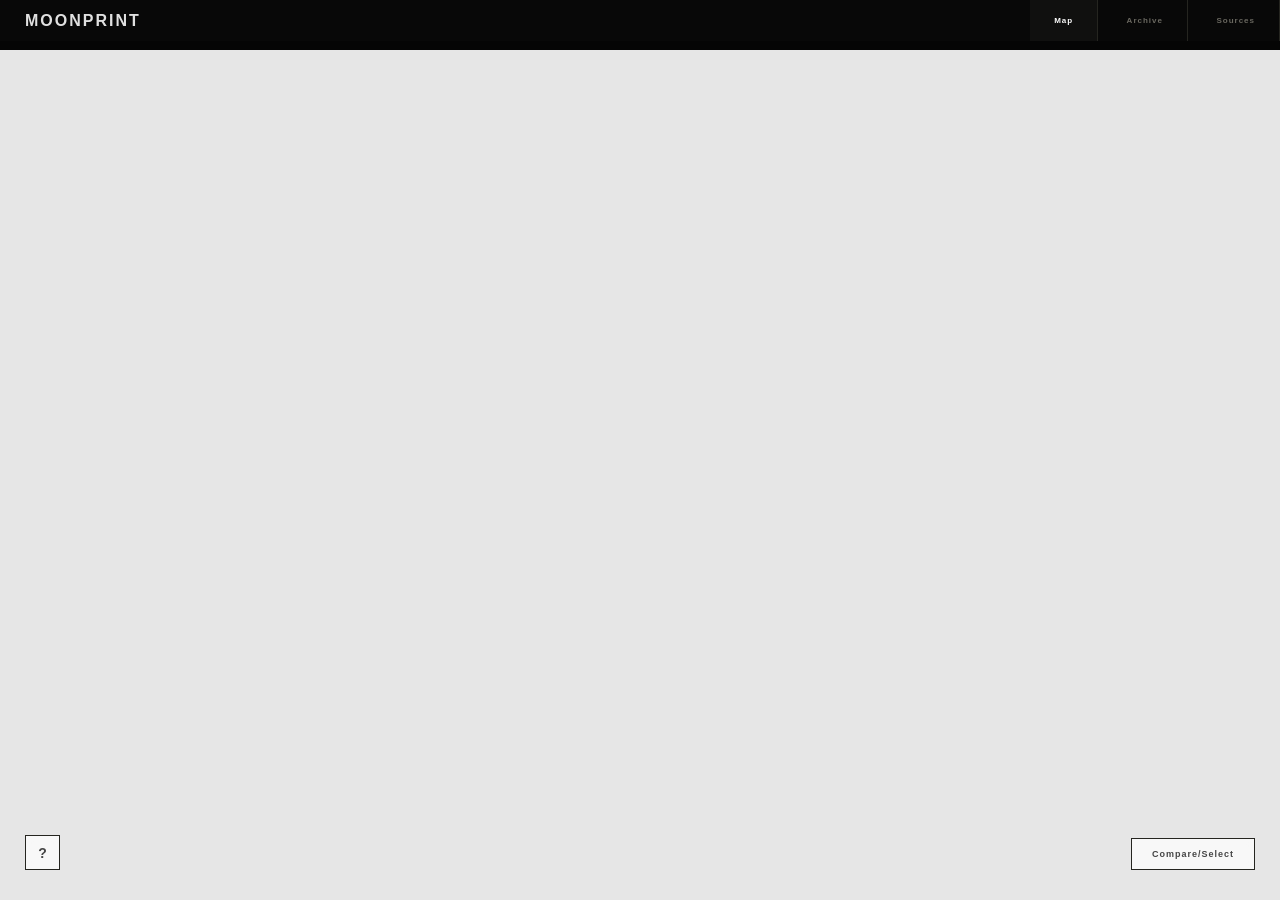
==== commit c5aa37ec: "Update index.html" ====
--- a/index.html
+++ b/index.html
@@ -69,7 +69,7 @@
             <p style="font-size: 14px; color: #555; line-height: 1.6; margin-top: 20px;">
                 <strong>Instructions:</strong><br>
                 • Click on map markers to view newspaper front pages.<br>
-                • Select two markers to compare different perspectives.<br>
+                • Click on the "compare/select" button to select two markers to compare different perspectives.<br>
             </p>
             <button class="close-purpose-btn">Start</button>
         </div>
@@ -91,308 +91,7 @@
 
     <script src="https://unpkg.com/leaflet@1.9.4/dist/leaflet.js"></script>
     <script src="assets/data/data.js"></script>
-    <script>
-const map = L.map('map', { 
-    zoomControl: false, 
-    minZoom: 2, 
-    maxBounds: [[-85, -180], [85, 180]],
-    maxBoundsViscosity: 1.0,
-    bounceAtZoomLimits: false
-});
-L.tileLayer('https://{s}.basemaps.cartocdn.com/light_all/{z}/{x}/{y}{r}.png').addTo(map);
-
-let selection = [];
-let compareMode = false;
-
-const compareSelectBtn = document.getElementById('compare-select-btn');
-const comparePreviewArea = document.getElementById('compare-preview-area');
-const compareActionsArea = document.getElementById('compare-actions');
-const comparePreviewSlot1 = document.getElementById('compare-preview-slot-1');
-const comparePreviewSlot2 = document.getElementById('compare-preview-slot-2');
-const legendBtn = document.getElementById('legend-btn');
-const sourcesOverlay = document.getElementById('sources-overlay');
-
-function toggleLegend() {
-    const legend = document.getElementById('map-legend');
-    legend.style.display = (legend.style.display === 'flex') ? 'none' : 'flex';
-}
-
-function getPubColor(t) {
-    if (t.importance == 1) return "var(--imp-high)";
-    if (t.importance == 2) return "var(--imp-med)";
-    return "var(--imp-low)";
-}
-
-function updateComparePreview(pub, slotElement, index) {
-    if (pub && pub.img) {
-        slotElement.innerHTML = `<button class="remove-btn" onclick="removeFromSelection(${index})">−</button><img src="${pub.img}" alt="${pub.newspaper}"><div class="newspaper-name-overlay">${pub.city}, ${pub.country}</div>`;
-    } else if (pub && pub.country === "China") {
-        slotElement.innerHTML = `<button class="remove-btn" onclick="removeFromSelection(${index})">−</button><div class="newspaper-name-overlay">${pub.country} (No Data)</div>`;
-    } else {
-        slotElement.innerHTML = '';
-    }
-}
-
-function refreshPreviews() {
-    clearAllComparePreviews();
-    if (selection[0]) updateComparePreview(selection[0], comparePreviewSlot1, 0);
-    if (selection[1]) updateComparePreview(selection[1], comparePreviewSlot2, 1);
-    
-    const startBtn = document.getElementById('start-compare-btn');
-    if (selection.length === 2) {
-        startBtn.classList.add('enabled');
-        startBtn.disabled = false;
-    } else {
-        startBtn.classList.remove('enabled');
-        startBtn.disabled = true;
-    }
-}
-
-function clearComparePreviewSlot(slotElement) {
-    slotElement.innerHTML = '';
-}
-
-function clearAllComparePreviews() {
-    clearComparePreviewSlot(comparePreviewSlot1);
-    clearComparePreviewSlot(comparePreviewSlot2);
-}
-
-function removeFromSelection(index) {
-    const pubToRemove = selection[index];
-    if (!pubToRemove) return;
-
-    markers.eachLayer(layer => {
-        if (layer.pubData && layer.pubData.id === pubToRemove.id) {
-            layer.setStyle({ weight: 0, color: '#fff' });
-        }
-    });
-
-    selection.splice(index, 1);
-    refreshPreviews();
-    if (document.getElementById('archive-view').style.display === 'block') renderArchive();
-}
-
-function toggleSelection(pubId) {
-    const pub = publications.find(p => p.id === pubId);
-    if (!pub) return;
-    const isSelected = selection.includes(pub);
-    if (isSelected) {
-        removeFromSelection(selection.indexOf(pub));
-    } else {
-        if (selection.length < 2) {
-            selection.push(pub);
-            markers.eachLayer(layer => {
-                if (layer.pubData && layer.pubData.id === pubId) {
-                    layer.setStyle({ weight: 3, color: 'white' });
-                }
-            });
-            refreshPreviews();
-        }
-    }
-    map.closePopup();
-}
-
-function executeComparison() {
-    if (selection.length === 2) {
-        openComparison(selection[0], selection[1]);
-        markers.eachLayer(layer => { if (layer.setStyle) layer.setStyle({ weight: 0, color: '#fff' }); });
-        _toggleCompareModeInternal(false);
-    }
-}
-
-function _toggleCompareModeInternal(activate) {
-    compareMode = (activate === undefined) ? !compareMode : activate;
-    if (compareMode) {
-        compareSelectBtn.style.display = 'none';
-        comparePreviewArea.style.display = 'flex';
-        compareActionsArea.style.display = 'flex';
-    } else {
-        compareSelectBtn.style.display = 'block';
-        comparePreviewArea.style.display = 'none';
-        compareActionsArea.style.display = 'none';
-        selection = [];
-        markers.eachLayer(l => { if(l.setStyle) l.setStyle({weight: 0}); });
-        clearAllComparePreviews();
-        refreshPreviews();
-    }
-    if (document.getElementById('archive-view').style.display === 'block') renderArchive();
-}
-
-function toggleCompareMode() {
-    _toggleCompareModeInternal();
-}
-
-let currentImportanceFilter = 'all';
-const markers = L.featureGroup();
-publications.forEach(t => {
-    const color = getPubColor(t);
-    const m = L.circleMarker(t.coords, { radius: 7, fillColor: color, stroke: true, color: '#fff', weight: 0, fillOpacity: 0.9 }).addTo(markers);
-    m.pubData = t;
-    const selectBtnHtml = `<button class="popup-select-btn" data-id="${t.id}" onclick="toggleSelection('${t.id}')">Select</button>`;
-    const popupHtml = t.country === "China" 
-        ? `<div style="width:260px; padding:5px; font-size:12px; line-height:1.5; max-height:215px; overflow-y:auto;"><strong style="color:#eee; font-size:8px; display:block; margin-bottom:5px; text-transform:uppercase;">Analysis</strong>${t.analysis}${selectBtnHtml}</div>`
-        : `<div style="width:180px"><strong>${t.newspaper}</strong><br><small>${t.city}, ${t.country}</small><div class="popup-img-container"><img src="${t.img}" data-pub-id="${t.id}"></div>${selectBtnHtml}</div>`;
-    m.bindPopup(popupHtml);
-});
-
-map.on('popupopen', function(e) {
-    const container = e.popup._container;
-    const btn = container.querySelector('.popup-select-btn');
-    if (btn) {
-        btn.style.display = compareMode ? 'block' : 'none';
-        const pubId = btn.getAttribute('data-id');
-        const pub = publications.find(p => p.id === pubId);
-        const isSelected = selection.includes(pub);
-        btn.innerText = isSelected ? 'Remove' : 'Select';
-        btn.classList.toggle('is-remove', isSelected);
-    }
-});
-
-const renderCard = (t, color) => `
-    <div class="card-header">
-        <div class="header-left">
-            <div class="dot" style="background:${color}"></div>
-            <span class="journal-name">${t.country || 'Historical Context'}</span>
-        </div>
-    </div>
-    <div class="image-box">
-        ${t.img ? `<img src="${t.img}">` : `<div style="padding:40px; color:#333; font-size:14px; line-height:1.6; text-align:left;">${t.analysis}</div>`}
-    </div>
-    <div class="card-footer">
-        <div class="footer-label">${t.newspaper || t.country} • ${t.city || t.continent}</div>
-        <div class="footer-scroll-area">
-            ${t.main_headline ? `
-                <div class="footer-desc">
-                    <strong>Front Page Headline</strong> “${t.main_headline}”
-                    ${t.main_headline_en && t.main_headline_en !== t.main_headline ? `<br><span style="font-style: italic; font-size: 0.9em; color: #666;">“${t.main_headline_en}”</span>` : ''}
-                </div>` : ''}
-            <div class="footer-desc"><strong>Analysis</strong> ${t.analysis || '—'}</div>
-            <div class="footer-desc"><strong>Visual Hierarchy</strong> ${t.visual || '—'}</div>
-            <div class="footer-desc"><strong>Rhetorical Tone</strong> ${t.tone || '—'}</div>
-        </div>
-    </div>`;
-
-function openComparison(t1, t2) {
-    [[t1, 'box-usa'], [t2, 'box-ussr']].forEach(([t, id]) => {
-        const color = getPubColor(t);
-        const el = document.getElementById(id);
-        el.style.borderTop = `3px solid ${color}`;
-        el.innerHTML = renderCard(t, color);
-    });
-    document.getElementById('comparison-overlay').style.display = 'flex';
-}
-
-function openDetail(pubId) {
-    const t = publications.find(p => p.id === pubId);
-    const color = getPubColor(t);
-    const b = document.getElementById('detail-card');
-    b.style.borderTop = `3px solid ${color}`;
-    b.innerHTML = renderCard(t, color);
-    document.getElementById('detail-overlay').style.display = 'flex';
-}
-
-const closeDetail = () => { document.getElementById('detail-overlay').style.display = 'none'; };
-const closeComparison = () => { document.getElementById('comparison-overlay').style.display = 'none'; };
-
-function toggleGridSelection(pubId) {
-    const pub = publications.find(p => p.id === pubId);
-    if (selection.includes(pub)) selection = selection.filter(p => p !== pub);
-    else if (selection.length < 2) selection.push(pub);
-    refreshPreviews();
-    renderArchive();
-}
-
-function filterImportance(val) {
-    currentImportanceFilter = val;
-    renderArchive();
-}
-
-markers.addTo(map);
-map.fitBounds(markers.getBounds().pad(0.1));
-
-document.addEventListener('click', function (e) {
-    if (e.target.tagName === 'IMG' && e.target.closest('.popup-img-container')) {
-        openDetail(e.target.getAttribute('data-pub-id'));
-    } else if (e.target.tagName === 'IMG' && e.target.closest('.image-box')) {
-        const lightbox = document.getElementById('lightbox');
-        document.getElementById('lightbox-img').src = e.target.src;
-        lightbox.style.display = 'flex';
-    }
-});
-
-const purposeOverlay = document.getElementById('purpose-overlay');
-purposeOverlay.style.display = 'flex';
-const closePurposeModal = () => { purposeOverlay.style.display = 'none'; };
-const toggleSourcesModal = () => { sourcesOverlay.style.display = (sourcesOverlay.style.display === 'flex') ? 'none' : 'flex'; };
-const closeSourcesModal = () => { sourcesOverlay.style.display = 'none'; };
-
-purposeOverlay.querySelector('.close-purpose-btn').addEventListener('click', closePurposeModal);
-sourcesOverlay.querySelector('.close-sources-btn').addEventListener('click', closeSourcesModal);
-
-window.addEventListener('keydown', (e) => {
-    if(e.key === "Escape") { 
-        closeComparison(); closeDetail(); closePurposeModal(); closeSourcesModal();
-        document.getElementById('lightbox').style.display = 'none'; 
-        if (compareMode) _toggleCompareModeInternal(false);
-    }
-});
-
-function showView(viewName) {
-    document.querySelectorAll('.nav-tab[onclick]').forEach(t => t.classList.toggle('active', t.getAttribute('onclick').includes(viewName)));
-    document.getElementById('archive-view').style.display = viewName === 'archive' ? 'block' : 'none';
-    legendBtn.style.display = viewName === 'archive' ? 'none' : 'flex';
-    if (viewName === 'archive') {
-        document.getElementById('map-legend').style.display = 'none';
-        renderArchive();
-    }
-}
-
-function renderArchive() {
-    const container = document.getElementById('archive-view');
-    container.innerHTML = "";
-    const toolbar = document.createElement('div');
-    toolbar.className = 'archive-toolbar';
-    toolbar.innerHTML = `
-        <div style="display:flex; justify-content:space-between; align-items:flex-end; width:100%;">
-            <div class="archive-filters">
-                <span class="filter-label">Coverage Importance:</span>
-                <div class="importance-filters">
-                    <button class="filter-btn ${currentImportanceFilter === 'all' ? 'active' : ''}" onclick="filterImportance('all')">All</button>
-                    <button class="filter-btn ${currentImportanceFilter === '1' ? 'active' : ''}" onclick="filterImportance('1')">Full Page</button>
-                    <button class="filter-btn ${currentImportanceFilter === '2' ? 'active' : ''}" onclick="filterImportance('2')">Significant</button>
-                    <button class="filter-btn ${currentImportanceFilter === '3' ? 'active' : ''}" onclick="filterImportance('3')">Brief</button>
-                </div>
-            </div>
-        </div>
-        ${compareMode ? `<div class="compare-hint">Select two images to compare different perspectives.</div>` : ''}
-    `;
-    container.appendChild(toolbar);
-    const filteredPubs = currentImportanceFilter === 'all' ? publications : publications.filter(p => p.importance == currentImportanceFilter);
-    const continents = [...new Set(filteredPubs.map(t => t.continent))];
-    let fullHtml = "";
-    continents.forEach(cont => {
-        const items = filteredPubs.filter(t => t.continent === cont);
-        if(items.filter(t => t.img).length === 0) return;
-        let html = `<div class="continent-block"><div class="continent-title">${cont}</div>`;
-        const countries = [...new Set(items.map(i => i.country))];
-        countries.forEach(country => {
-            const cItems = items.filter(t => t.country === country && t.img);
-            if(cItems.length === 0) return;
-            html += `<div class="country-block"><div class="country-title">${country}</div><div class="grid-container">`;
-            cItems.forEach(t => {
-                const isSelected = selection.includes(t);
-                html += `<div class="grid-item ${isSelected ? 'selected' : ''}" onclick="${compareMode ? `toggleGridSelection('${t.id}')` : `openDetail('${t.id}')`}" title="${t.newspaper}">
-                            <div class="grid-img-wrapper"><img src="${t.img}" onerror="console.error('Errore caricamento immagine per: ${t.newspaper}', this.src)"></div>
-                            <div class="grid-info"><div class="grid-city">${t.city}</div><div class="grid-journal">${t.newspaper}</div></div>
-                         </div>`;
-            });
-            html += `</div></div>`;
-        });
-        fullHtml += html + `</div>`;
-    });
-    container.insertAdjacentHTML('beforeend', fullHtml);
-}
-    </script>
+    <script src="assets/script/script.js"></script>
 
     <div id="detail-overlay">
         <button class="close-btn" onclick="closeDetail()">Close</button>
--- a/assets/css/style.css
+++ b/assets/css/style.css
@@ -31,7 +31,8 @@
     padding: 1rem 1.5rem;
     font-family: 'Helvetica Neue', Arial, sans-serif;
     font-size: 8px;
-    letter-spacing: 0.15em;
+    font-weight: bold;
+    letter-spacing:1px;
     color: #6a6860;
     cursor: pointer;
     border: none;
@@ -106,11 +107,11 @@
 .image-box img { width: 100%; height: 100%; object-fit: contain; object-position: center; cursor: zoom-in; }
 
 .card-footer { padding: 0; flex: 1; display: flex; flex-direction: column; border-top: 1px solid #333; overflow: hidden; }
-.footer-label { padding: 8px 25px 8px 10px; font-size: 12px; font-weight: 800; letter-spacing: 1.2px; text-transform: none; border-bottom: 1px solid #333; flex-shrink: 0; background: #222; color: #fff; }
+.footer-label { padding: 8px 25px 8px 10px; font-size: 12px; font-weight: 800; text-transform: none; border-bottom: 1px solid #333; flex-shrink: 0; background: #222; color: #fff; }
 .footer-scroll-area { padding: 10px; overflow-y: auto; flex: 1; }
 
 .footer-desc { font-size: 14px; line-height: 1.6; color: #333; font-weight: 400; margin-bottom: 15px; }
-.footer-desc strong { color: #222; text-transform: none; font-size: 13px; font-weight: 600; letter-spacing: 0.3px; display: block; margin-bottom: 4px; }
+.footer-desc strong { color: #222; text-transform: none; font-size: 13px; font-weight: 600; display: block; margin-bottom: 4px; }
 
 .footer-scroll-area::-webkit-scrollbar, .image-box::-webkit-scrollbar { width: 6px; }
 .footer-scroll-area::-webkit-scrollbar-track { background: #f1f1f1; }
@@ -141,7 +142,7 @@
     box-shadow: 0 4px 10px rgba(0,0,0,0.1);
 }
 
-.close-btn { position: fixed; top: 60px; right: 40px; background: rgba(230,230,230,0.8); border: 1px solid #999; padding: 10px 20px; color: #333; cursor: pointer; font-size: 11px; letter-spacing: 2px; z-index: 12001; transition: all 0.3s; }
+.close-btn { position: fixed; top: 60px; right: 40px; background: rgba(230,230,230,0.8); border: 1px solid #999; padding: 10px 20px; color: #333; cursor: pointer; font-size: 11px; z-index: 12001; transition: all 0.3s; }
 .close-btn:hover { background: #333; color: #fff; border-color: #333; }
 
 .leaflet-popup-content-wrapper { background: #111; color: white; border-radius: 0; border: 1px solid #444; }
@@ -205,7 +206,6 @@
     font-weight: 700; 
     color: #454545; 
     text-transform: none; 
-    letter-spacing: 1.5px; 
 }
 .importance-filters { 
     display: flex; 
@@ -219,7 +219,6 @@
     padding: 8px 16px;
     font-size: 9px;
     font-weight: 600;
-    letter-spacing: 1.5px;
     text-transform: none;
     cursor: pointer; 
     transition: all 0.3s;
@@ -244,7 +243,7 @@
 .archive-compare-button.active { background: #0026ff; border-color: #0026ff; color: #fff; }
 
 .grid-city { font-weight: 400; font-size: 10px; color: #70757a; margin-bottom: 2px; line-height: 1.2; }
-.grid-journal { font-weight: 600; font-size: 12px; color: #202124; letter-spacing: 0.1px; }
+.grid-journal { font-weight: 600; font-size: 12px; color: #202124; }
 
 /* --- MAP LEGEND --- */
 #map-legend {
@@ -269,7 +268,7 @@
     color: #454545;
     margin-bottom: 2px;
 }
-.legend-item { display: flex; align-items: center; gap: 8px; font-size: 9px; color: #333; font-weight: 600; text-transform: none; letter-spacing: 0.5px; }
+.legend-item { display: flex; align-items: center; gap: 8px; font-size: 9px; color: #333; font-weight: 600; text-transform: none; }
 .legend-dot { width: 8px; height: 8px; border-radius: 50%; }
 .legend-note { 
     margin-top: 4px; font-size: 10px; color: #666; font-style: italic; 
@@ -315,7 +314,7 @@
 .close-purpose-btn {
     display: block; margin-top: 25px; margin-left: auto; background: #333; color: #fff;
     border: none; padding: 10px 25px; cursor: pointer; text-transform: none;
-    font-size: 11px; letter-spacing: 1px; transition: background 0.2s;
+    font-size: 11px; transition: background 0.2s;
 }
 .close-purpose-btn:hover { background: #000; }
 
@@ -333,7 +332,7 @@
 #sources-modal h2 { margin-top: 0; font-size: 16px; letter-spacing: 2px; text-transform: none; }
 #sources-modal ul { list-style: none; padding: 0; margin: 25px 0; }
 #sources-modal a {
-    color: #444; text-decoration: none; font-size: 13px; letter-spacing: 0.5px;
+    color: #444; text-decoration: none; font-size: 13px;
     display: flex; align-items: center; gap: 12px; padding: 12px 0;
     border-bottom: 1px solid #f0f0f0; transition: all 0.2s ease;
 }
@@ -348,7 +347,7 @@
 .close-sources-btn {
     display: block; margin-top: 25px; margin-left: auto; background: #333; color: #fff;
     border: none; padding: 10px 25px; cursor: pointer; text-transform: none;
-    font-size: 11px; letter-spacing: 1px; transition: background 0.2s;
+    font-size: 11px; transition: background 0.2s;
 }
 #sources-modal .close-sources-btn:hover { background: #000; }
 
@@ -369,7 +368,8 @@
     color: #454545;
     padding: 10px 20px;
     font-size: 9px;
-    letter-spacing: 1.5px;
+    font-weight: bold;
+    letter-spacing: 1px;
     text-transform: none;
     cursor: pointer;
     transition: all 0.3s;
@@ -466,7 +466,6 @@
     padding: 10px 20px;
     font-size: 10px;
     font-weight: bold;
-    letter-spacing: 1px;
     cursor: not-allowed;
     opacity: 0.5;
     transition: all 0.2s;
@@ -487,7 +486,6 @@
     padding: 10px 20px;
     font-size: 10px;
     font-weight: bold;
-    letter-spacing: 1px;
     cursor: pointer;
     transition: all 0.2s;
 }
@@ -496,18 +494,18 @@
 .popup-select-btn {
     margin-top: 10px;
     width: 100%;
-    background: #0026ff;
-    color: #ffffff;
-    border: none;
+    background: #ffffff; /* Grigio scuro */
+    color: #000000;
+    border: 1px solid #000000;
+    letter-spacing: 0.5px;
     padding: 8px;
     font-size: 10px;
     font-weight: bold;
     text-transform: none;
-    letter-spacing: 1px;
     cursor: pointer;
     transition: all 0.2s;
 }
-.popup-select-btn:hover { background: #ffffff; color: #000000; }
+.popup-select-btn:hover { background: #c7c7c7; color: #000000; } /* Grigio leggermente più chiaro al hover */
 .popup-select-btn.is-remove {
     background: var(--imp-high);
     color: #fff;
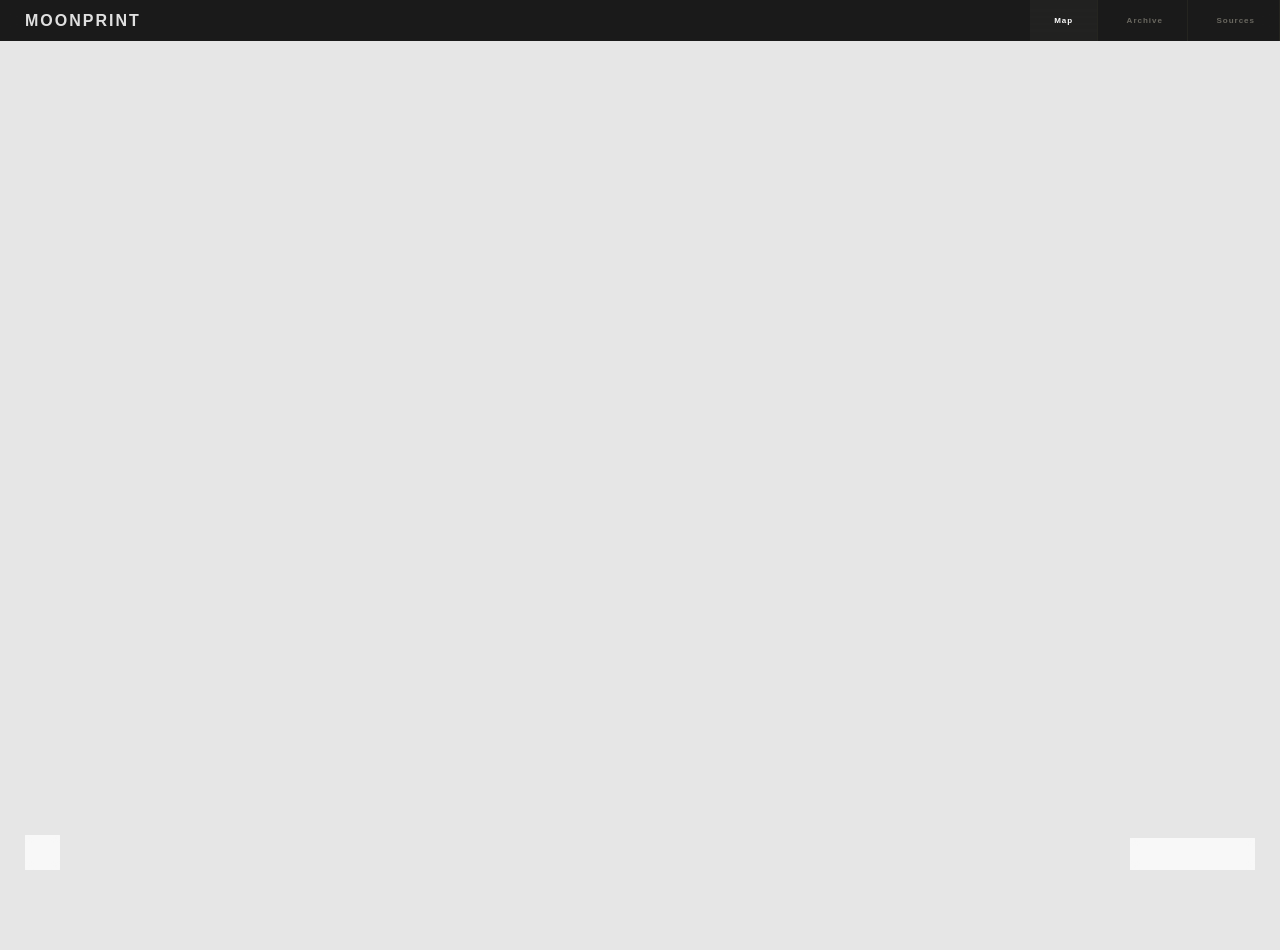
==== commit 75d43056: "Update index.html" ====
--- a/index.html
+++ b/index.html
@@ -79,11 +79,11 @@
         <div id="sources-modal">
             <h2>Sources</h2>
             <ul id="sources-list">
-                <li><a href="https://santamariatimes.com/news/archives/headlines-apollo-11-moon-landing/collection_2fa322a0-8815-53ca-bf3b-3a1b92e92c36.html#16" target="_blank">Santa Maria Times - Apollo 11 Headlines</a></li>
-                <li><a href="https://syvnews.com/news/archives/headlines-apollo-11-moon-landing/collection_3c0d5e05-ab70-5d3f-88fc-f43c67b7f810.html#12" target="_blank">SYV News - Apollo 11 Headlines</a></li>
-                <li><a href="https://issuu.com/quotidianonet/docs/1969.07.21_-_l_impronta_di_neil_arm" target="_blank">Issuu - L'Impronta di Neil Arm</a></li>
-                <li><a href="https://www.repubblica.it/scienze/2019/07/13/foto/allunaggio_luglio_1969_le_prime_pagine_dei_giornali_italiani-230917118/1/" target="_blank">Repubblica - Prime pagine giornali italiani</a></li>
-                <li><a href="https://history.stackexchange.com/questions/15023/what-was-the-internal-soviet-reaction-to-the-moon-landing?utm_source=chatgpt.com" target="_blank">History StackExchange - Soviet Reaction</a></li>
+                <li>Santa Maria Times. (n.d.). Apollo 11 Headlines.<br>https://santamariatimes.com/news/archives/headlines-apollo-11-moon-landing/collection_2fa322a0-8815-53ca-bf3b-3a1b92e92c36.html#16</li>
+                <li>SYV News. (n.d.). Apollo 11 Headlines.<br>https://syvnews.com/news/archives/headlines-apollo-11-moon-landing/collection_3c0d5e05-ab70-5d3f-88fc-f43c67b7f810.html#12</li>
+                <li>Issuu. (n.d.). L'Impronta di Neil Arm.<br>https://issuu.com/quotidianonet/docs/1969.07.21_-_l_impronta_di_neil_arm</li>
+                <li>la Repubblica. (n.d.). Prime pagine giornali italiani.<br>https://www.repubblica.it/scienze/2019/07/13/foto/allunaggio_luglio_1969_le_prime_pagine_dei_giornali_italiani-230917118/1/</li>
+                <li>History Stack Exchange. (n.d.). What was the internal Soviet reaction to the moon landing?<br>https://history.stackexchange.com/questions/15023/what-was-the-internal-soviet-reaction-to-the-moon-landing</li>
             </ul>
             <button class="close-sources-btn">Close</button>
         </div>
--- a/assets/css/style.css
+++ b/assets/css/style.css
@@ -9,7 +9,7 @@
 
 body { margin: 0; padding: 0; background: var(--bg-dark); font-family: 'Helvetica Neue', Arial, sans-serif; overflow: hidden; color: white; margin-top:0; }
 
-#map { height: calc(100vh - 50px); width: 100%; background: #e6e6e6; margin-top: 50px }
+#map { height: calc(110vh - 40px); width: 100%; background: #e6e6e6; }
 .leaflet-tile-pane {
     filter: grayscale(100%) brightness(105%);
 }
@@ -42,7 +42,8 @@
     display: inline-block;
     transition: all 0.2s;
 }
-.nav-tab:hover, .nav-tab.active { color: var(--moon-hi); background: rgba(200,192,168,0.04); }
+.nav-tab:hover, .nav-tab.active { color: var(--moon-hi); background: rgba(200,192,168,0.04);
+ }
 
 .site-title {
     font-weight: 600;
@@ -471,12 +472,12 @@
     transition: all 0.2s;
 }
 #start-compare-btn.enabled {
-    background: #0026ff;
+    background: #1e1e1e;
     cursor: pointer;
     opacity: 1;
     color: #fff;
 }
-#start-compare-btn.enabled:hover { background: #001ecc; }
+#start-compare-btn.enabled:hover { background: #414141; }
 
 #cancel-compare-btn {
     background: rgba(255, 255, 255, 0.7);
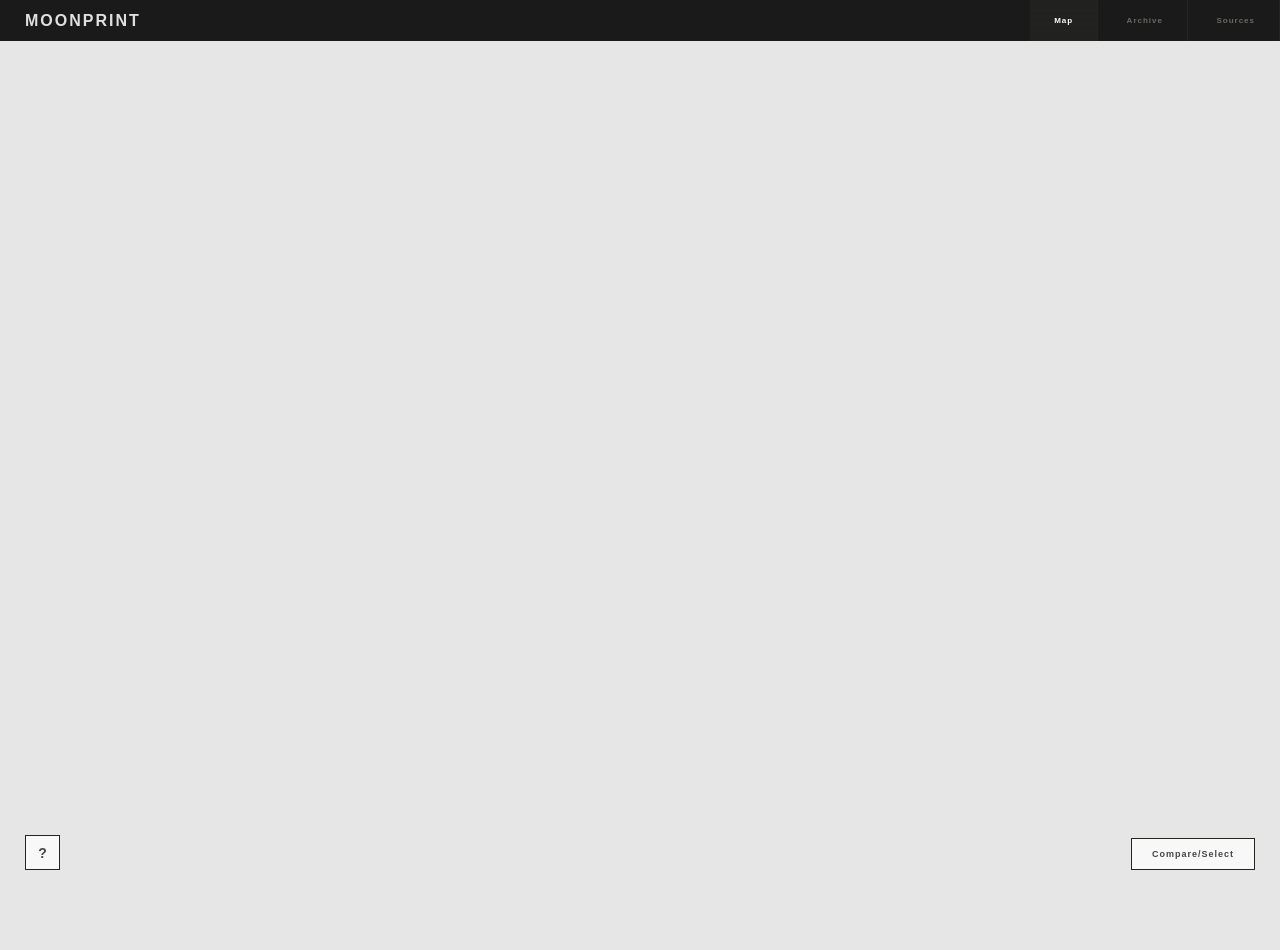
==== commit c4ec03d9: "Update index.html" ====
--- a/index.html
+++ b/index.html
@@ -10,7 +10,6 @@
 </head>
 <body>
 
-  <!-- NAV -->
 <nav class="section-nav">
   <div class="site-title">MOONPRINT</div>
   <div>
@@ -20,10 +19,8 @@
   </div>
 </nav>
 
-    <!-- ARCHIVE -->
     <div id="archive-view"></div>
 
-    <!-- COMPARE/SELECT BUTTON AND PREVIEW AREA -->
     <div id="compare-select-container">
         <button id="compare-select-btn" onclick="toggleCompareMode()">Compare/Select</button>
         <div class="compare-actions" id="compare-actions" style="display: none;">
@@ -42,7 +39,6 @@
 
     <div id="map"></div>
 
-    <!-- MAP LEGEND -->
     <div id="map-legend">
         <div class="legend-title">News Importance</div>
         <div class="legend-item"><div class="legend-dot" style="background: var(--imp-high)"></div><span>Full Page</span></div>
@@ -79,11 +75,11 @@
         <div id="sources-modal">
             <h2>Sources</h2>
             <ul id="sources-list">
-                <li>Santa Maria Times. (n.d.). Apollo 11 Headlines.<br>https://santamariatimes.com/news/archives/headlines-apollo-11-moon-landing/collection_2fa322a0-8815-53ca-bf3b-3a1b92e92c36.html#16</li>
-                <li>SYV News. (n.d.). Apollo 11 Headlines.<br>https://syvnews.com/news/archives/headlines-apollo-11-moon-landing/collection_3c0d5e05-ab70-5d3f-88fc-f43c67b7f810.html#12</li>
-                <li>Issuu. (n.d.). L'Impronta di Neil Arm.<br>https://issuu.com/quotidianonet/docs/1969.07.21_-_l_impronta_di_neil_arm</li>
-                <li>la Repubblica. (n.d.). Prime pagine giornali italiani.<br>https://www.repubblica.it/scienze/2019/07/13/foto/allunaggio_luglio_1969_le_prime_pagine_dei_giornali_italiani-230917118/1/</li>
-                <li>History Stack Exchange. (n.d.). What was the internal Soviet reaction to the moon landing?<br>https://history.stackexchange.com/questions/15023/what-was-the-internal-soviet-reaction-to-the-moon-landing</li>
+                <li>Santa Maria Times. (n.d.). Apollo 11 Headlines.<br><a href="https://santamariatimes.com/news/archives/headlines-apollo-11-moon-landing/collection_2fa322a0-8815-53ca-bf3b-3a1b92e92c36.html#16" target="_blank">https://santamariatimes.com/news/archives/headlines-apollo-11-moon-landing/collection_2fa322a0-8815-53ca-bf3b-3a1b92e92c36.html#16</a></li>
+                <li>SYV News. (n.d.). Apollo 11 Headlines.<br><a href="https://syvnews.com/news/archives/headlines-apollo-11-moon-landing/collection_3c0d5e05-ab70-5d3f-88fc-f43c67b7f810.html#12" target="_blank">https://syvnews.com/news/archives/headlines-apollo-11-moon-landing/collection_3c0d5e05-ab70-5d3f-88fc-f43c67b7f810.html#12</a></li>
+                <li>Issuu. (n.d.). L'Impronta di Neil Arm.<br><a href="https://issuu.com/quotidianonet/docs/1969.07.21_-_l_impronta_di_neil_arm" target="_blank">https://issuu.com/quotidianonet/docs/1969.07.21_-_l_impronta_di_neil_arm</a></li>
+                <li>la Repubblica. (n.d.). Prime pagine giornali italiani.<br><a href="https://www.repubblica.it/scienze/2019/07/13/foto/allunaggio_luglio_1969_le_prime_pagine_dei_giornali_italiani-230917118/1/" target="_blank">https://www.repubblica.it/scienze/2019/07/13/foto/allunaggio_luglio_1969_le_prime_pagine_dei_giornali_italiani-230917118/1/</a></li>
+                <li>History Stack Exchange. (n.d.). What was the internal Soviet reaction to the moon landing?<br><a href="https://history.stackexchange.com/questions/15023/what-was-the-internal-soviet-reaction-to-the-moon-landing" target="_blank">https://history.stackexchange.com/questions/15023/what-was-the-internal-soviet-reaction-to-the-moon-landing</a></li>
             </ul>
             <button class="close-sources-btn">Close</button>
         </div>
--- a/assets/css/style.css
+++ b/assets/css/style.css
@@ -332,18 +332,14 @@
 }
 #sources-modal h2 { margin-top: 0; font-size: 16px; letter-spacing: 2px; text-transform: none; }
 #sources-modal ul { list-style: none; padding: 0; margin: 25px 0; }
-#sources-modal a {
-    color: #444; text-decoration: none; font-size: 13px;
-    display: flex; align-items: center; gap: 12px; padding: 12px 0;
-    border-bottom: 1px solid #f0f0f0; transition: all 0.2s ease;
-}
-#sources-modal li:last-child a { border-bottom: none; }
-#sources-modal a::before {
-    content: ""; width: 6px; height: 6px; background: var(--imp-med);
-    border-radius: 50%; flex-shrink: 0; opacity: 0.6; transition: transform 0.2s;
-}
-#sources-modal a:hover { color: #000; padding-left: 5px; }
-#sources-modal a:hover::before { transform: scale(1.3); opacity: 1; }
+#sources-modal li {
+    color: #444; font-size: 12px;
+    padding: 12px 0;
+    border-bottom: 1px solid #f0f0f0;
+    line-height: 1.5;
+    overflow-wrap: anywhere;
+    word-break: break-all;
+}
 
 .close-sources-btn {
     display: block; margin-top: 25px; margin-left: auto; background: #333; color: #fff;
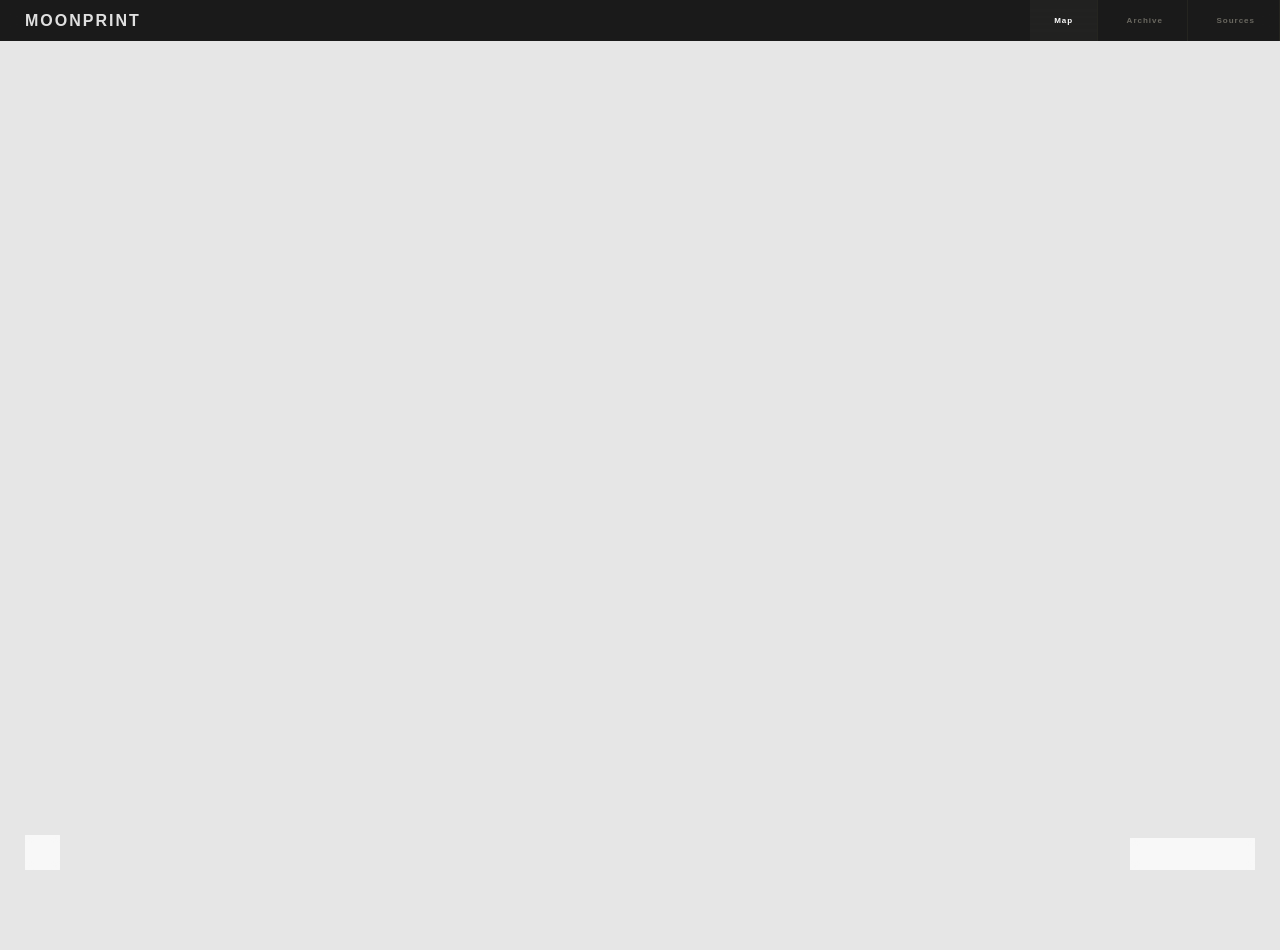
==== commit b444126b: "Update index.html" ====
--- a/index.html
+++ b/index.html
@@ -15,11 +15,12 @@
   <div>
     <button class="nav-tab active" onclick="showView('map')">Map</button> 
     <button class="nav-tab" onclick="showView('archive')">Archive</button>
-    <button class="nav-tab" onclick="toggleSourcesModal()">Sources</button>
+    <button class="nav-tab" onclick="showView('sources')">Sources</button>
   </div>
 </nav>
 
     <div id="archive-view"></div>
+    <div id="sources-view"></div>
 
     <div id="compare-select-container">
         <button id="compare-select-btn" onclick="toggleCompareMode()">Compare/Select</button>
@@ -71,20 +72,6 @@
         </div>
     </div>
 
-    <div id="sources-overlay">
-        <div id="sources-modal">
-            <h2>Sources</h2>
-            <ul id="sources-list">
-                <li>Santa Maria Times. (n.d.). Apollo 11 Headlines.<br><a href="https://santamariatimes.com/news/archives/headlines-apollo-11-moon-landing/collection_2fa322a0-8815-53ca-bf3b-3a1b92e92c36.html#16" target="_blank">https://santamariatimes.com/news/archives/headlines-apollo-11-moon-landing/collection_2fa322a0-8815-53ca-bf3b-3a1b92e92c36.html#16</a></li>
-                <li>SYV News. (n.d.). Apollo 11 Headlines.<br><a href="https://syvnews.com/news/archives/headlines-apollo-11-moon-landing/collection_3c0d5e05-ab70-5d3f-88fc-f43c67b7f810.html#12" target="_blank">https://syvnews.com/news/archives/headlines-apollo-11-moon-landing/collection_3c0d5e05-ab70-5d3f-88fc-f43c67b7f810.html#12</a></li>
-                <li>Issuu. (n.d.). L'Impronta di Neil Arm.<br><a href="https://issuu.com/quotidianonet/docs/1969.07.21_-_l_impronta_di_neil_arm" target="_blank">https://issuu.com/quotidianonet/docs/1969.07.21_-_l_impronta_di_neil_arm</a></li>
-                <li>la Repubblica. (n.d.). Prime pagine giornali italiani.<br><a href="https://www.repubblica.it/scienze/2019/07/13/foto/allunaggio_luglio_1969_le_prime_pagine_dei_giornali_italiani-230917118/1/" target="_blank">https://www.repubblica.it/scienze/2019/07/13/foto/allunaggio_luglio_1969_le_prime_pagine_dei_giornali_italiani-230917118/1/</a></li>
-                <li>History Stack Exchange. (n.d.). What was the internal Soviet reaction to the moon landing?<br><a href="https://history.stackexchange.com/questions/15023/what-was-the-internal-soviet-reaction-to-the-moon-landing" target="_blank">https://history.stackexchange.com/questions/15023/what-was-the-internal-soviet-reaction-to-the-moon-landing</a></li>
-            </ul>
-            <button class="close-sources-btn">Close</button>
-        </div>
-    </div>
-
     <script src="https://unpkg.com/leaflet@1.9.4/dist/leaflet.js"></script>
     <script src="assets/data/data.js"></script>
     <script src="assets/script/script.js"></script>
--- a/assets/css/style.css
+++ b/assets/css/style.css
@@ -340,6 +340,12 @@
     overflow-wrap: anywhere;
     word-break: break-all;
 }
+#sources-modal li a {
+    color: inherit;
+    text-decoration: underline;
+    transition: opacity 0.2s;
+}
+#sources-modal li a:hover { opacity: 0.7; }
 
 .close-sources-btn {
     display: block; margin-top: 25px; margin-left: auto; background: #333; color: #fff;
